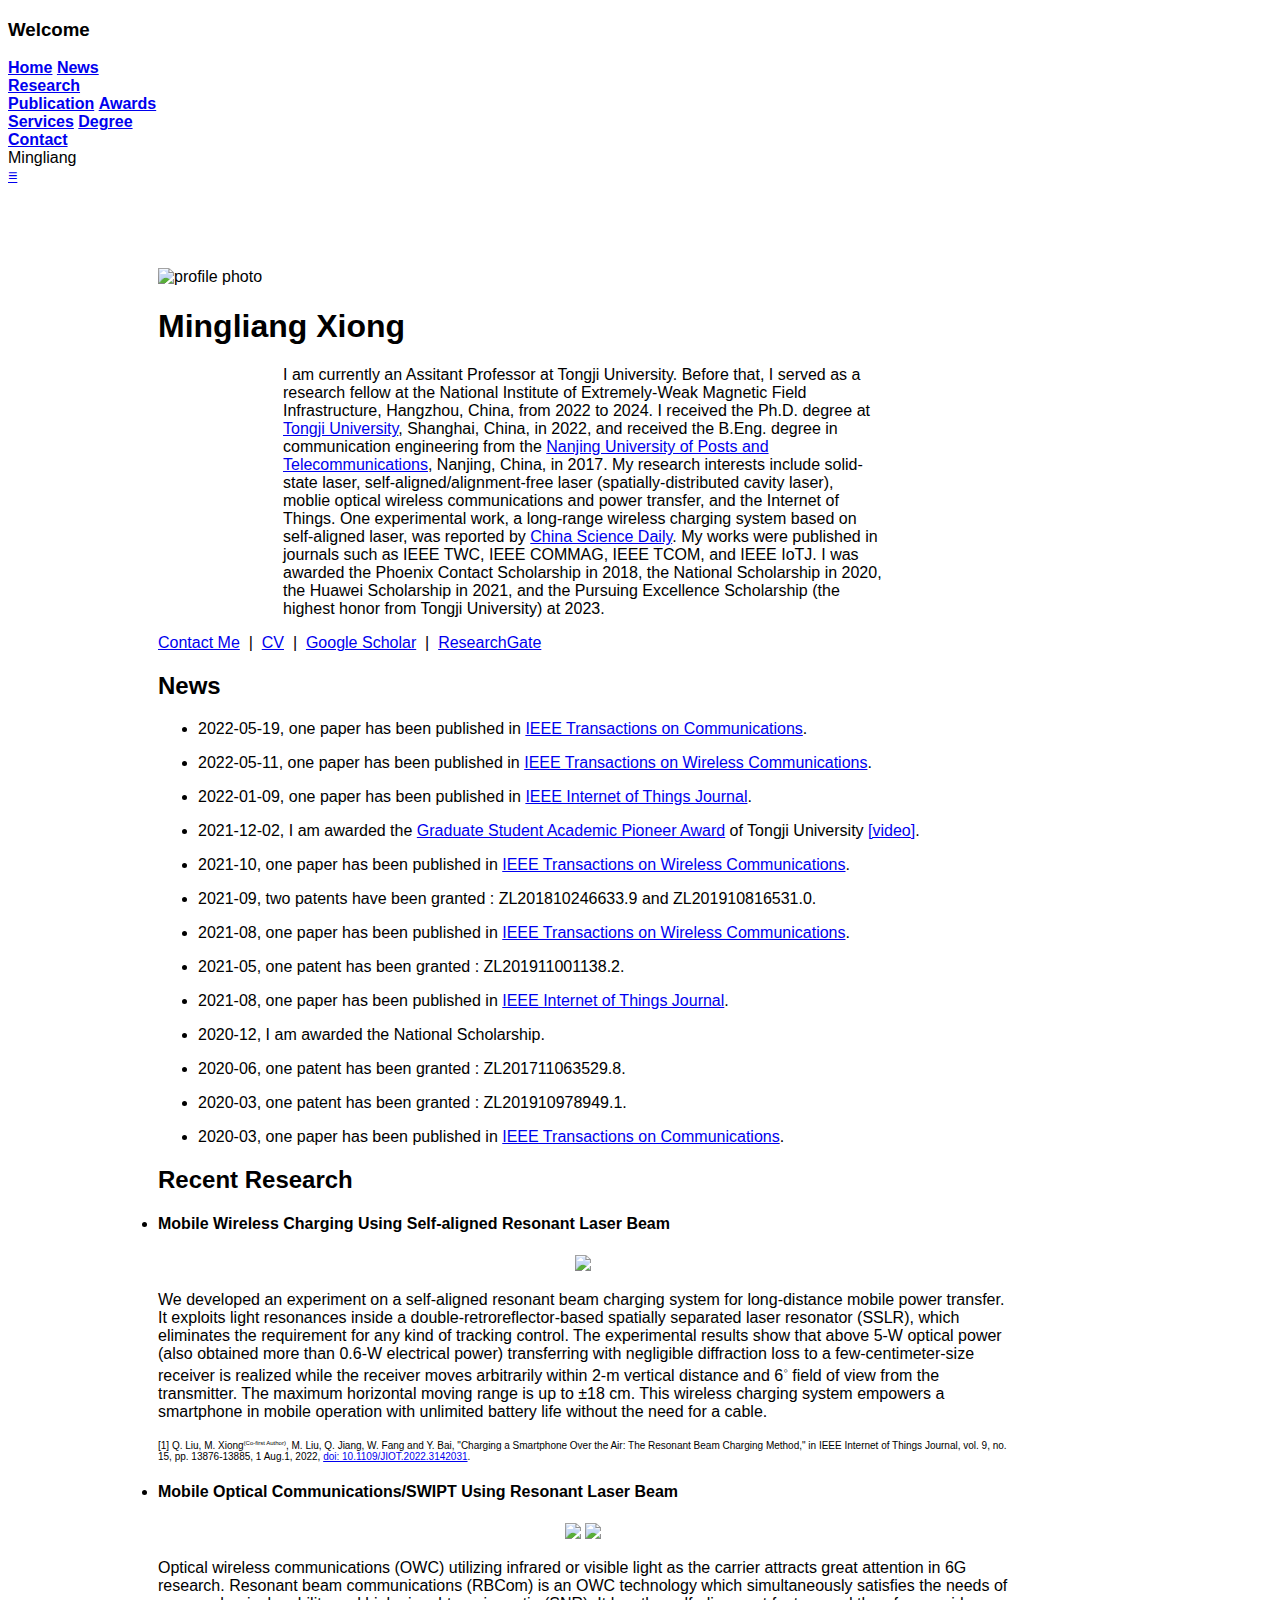
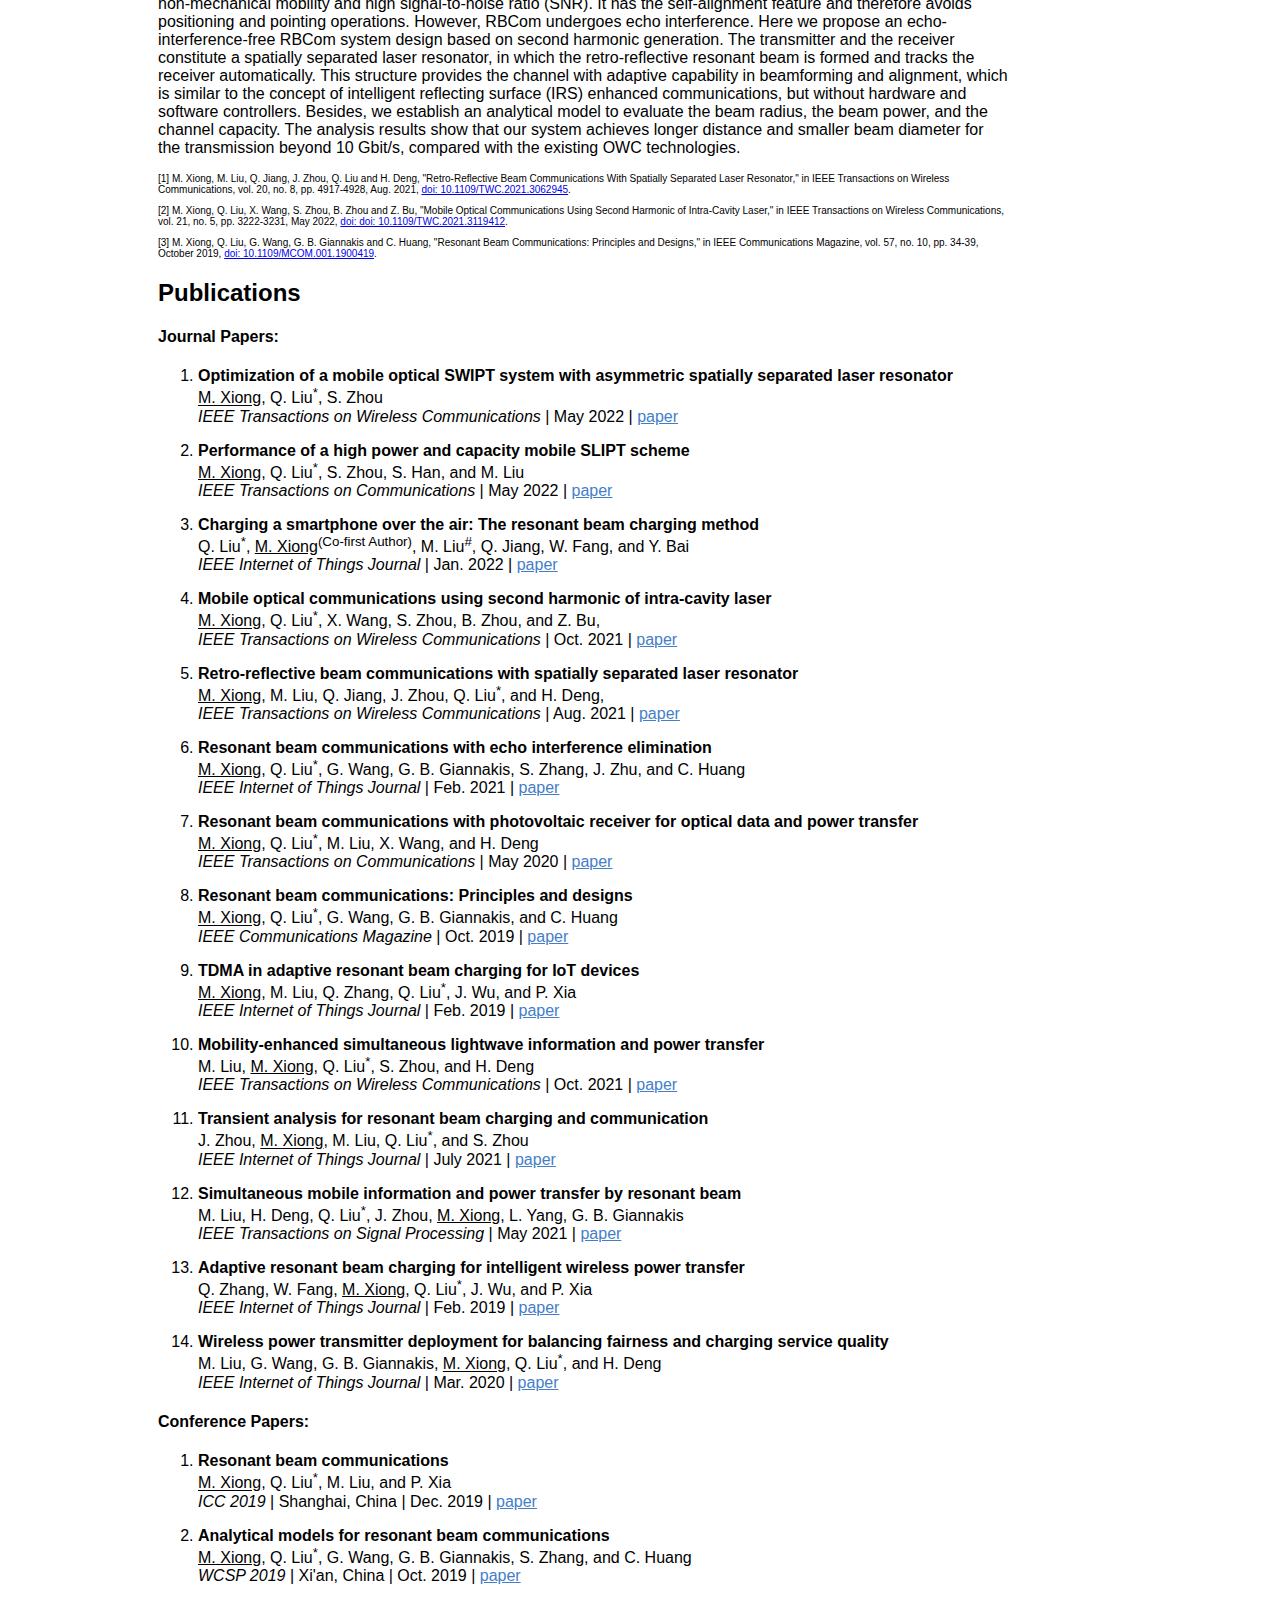
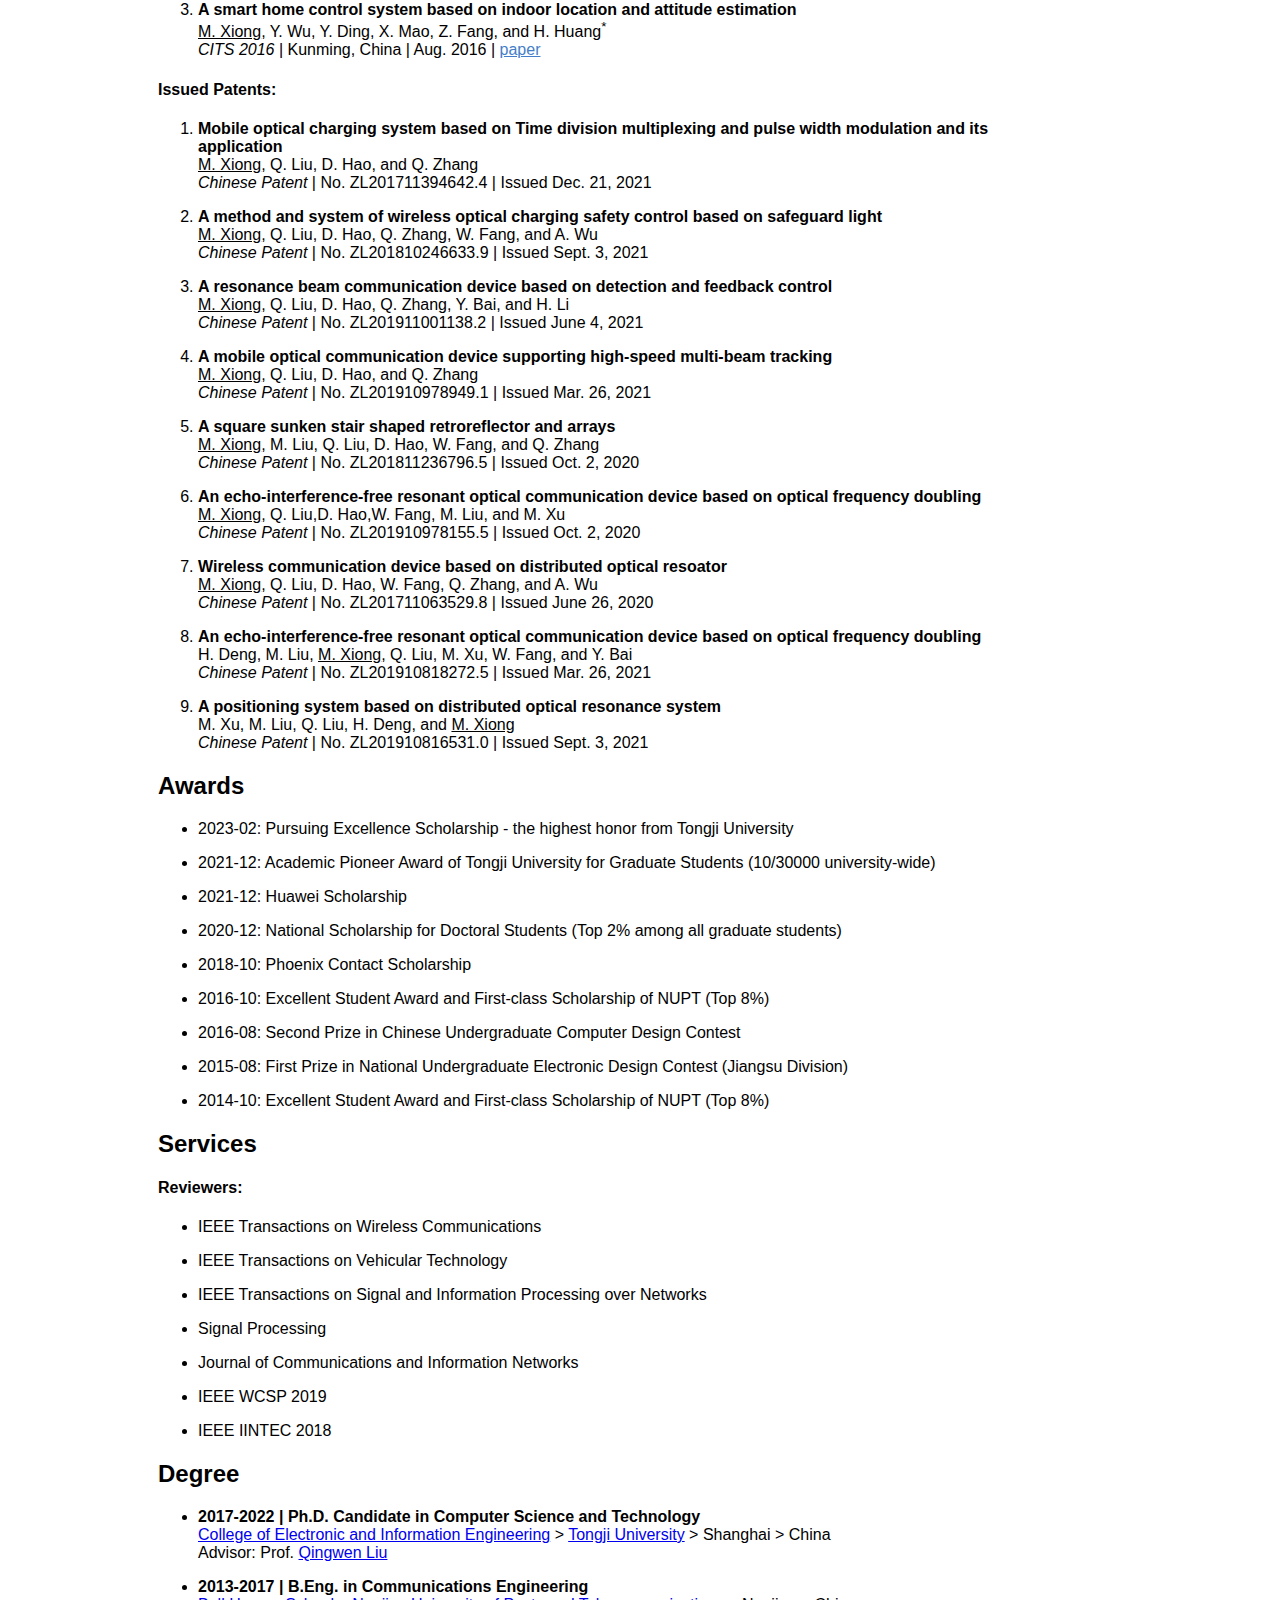
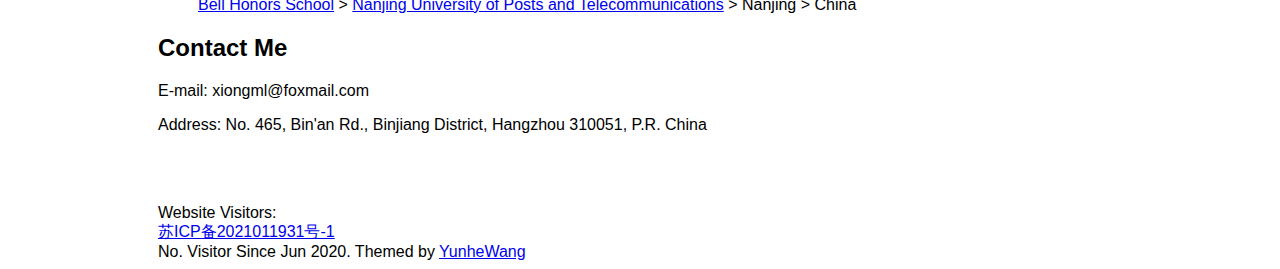
==== index.html @ 5170b126 "s" ====
<!DOCTYPE html>
<html xmlns="http://www.w3.org/1999/xhtml" xml:lang="en">

<head>

  <title>Mingliang Xiong's Homepage</title>

  <meta charset="UTF-8">
  <meta name="viewport" content="width=device-width, initial-scale=1">
  <meta http-equiv="Content-Type" content="text/html; charset=UTF-8">
  <meta name="description" content="Mingliang Xiong is currently a Ph.D. Student at Tongji University">
  <meta name="keywords" content="Mingliang Xiong, 熊明亮, mingliangxiong, Mingliang, Xiong, 共振光充电, 共振光通信, 隔空传能, 自对准激光, Self-aligned Laser, Resonant Beam, Resonant Beam Charging, Resonant Beam Communications, Mobile Optical Communications, SWIPT, Distributed Laser Charging, Spatially Separated Laser Resonator, Mobile Optical SWIPT">
  <meta name="author" content="Mingliang Xiong" />

  <link rel="stylesheet" href="w3.css">

  <style>
  .w3-sidebar a {font-family: "Roboto", sans-serif}
  body,h1,h2,h3,h4,h5,h6,.w3-wide {font-family: "Montserrat", sans-serif;}
  </style>

  <link rel="icon" type="image/png" href="images/icons.png">
  <!--
  <script src="jquery.min.js"></script>
  <script>
  $(document).ready(function(){
    // Add smooth scrolling to all links
    $("a").on('click', function(event) {

      // Make sure this.hash has a value before overriding default behavior
      if (this.hash !== "") {
        // Prevent default anchor click behavior
        event.preventDefault();

        // Store hash
        var hash = this.hash;

        // Using jQuery's animate() method to add smooth page scroll
        // The optional number (800) specifies the number of milliseconds it takes to scroll to the specified area
        $('html, body').animate({
          scrollTop: $(hash).offset().top
        }, 800, function(){

          // Add hash (#) to URL when done scrolling (default click behavior)
          window.location.hash = hash;
        });
      } // End if
    });
  });
  </script>
  //-->

</head>


<body class="w3-content" style="max-width:1000px">

<!-- Sidebar/menu -->
<nav class="w3-sidebar w3-bar-block w3-dark-grey-blue w3-collapse w3-top w3-right" style="z-index:3;width:150px" id="mySidebar">
  <div class="w3-container w3-display-container w3-padding-16">
    <h3><strong>Welcome</strong></h3>
  </div>
  <div class="w3-padding-64 w3-text-light-grey w3-large" style="font-weight:bold">
    <a href="#home" class="w3-bar-item w3-button">Home</a>
    <a href="#news" class="w3-bar-item w3-button">News</a>
    <a href="#research" class="w3-bar-item w3-button">Research</a>
    <a href="#publications" class="w3-bar-item w3-button">Publication</a>
    <a href="#awards" class="w3-bar-item w3-button">Awards</a>
    <a href="#service" class="w3-bar-item w3-button">Services</a>
    <a href="#degree" class="w3-bar-item w3-button">Degree</a>
    <a href="#contact" class="w3-bar-item w3-button">Contact</a>
  </div>
</nav>

<!-- Top menu on small screens -->
<header class="w3-bar w3-top w3-hide-large w3-black w3-xlarge">
  <div class="w3-bar-item w3-padding-24">Mingliang</div>
  <a href="javascript:void(0)" class="w3-bar-item w3-button w3-padding-24 w3-right"  style="font-stretch: extra-expanded;" onclick="w3_open()"><b>≡</b></a>
  </div>
</header>

<!-- Overlay effect when opening sidebar on small screens -->
<div class="w3-overlay w3-hide-large" onclick="w3_close()" style="cursor:pointer" title="close side menu" id="myOverlay"></div>

<!-- !PAGE CONTENT! -->
<div class="w3-main" style="margin-left:150px">

  <!-- Push down content on small screens -->
  <div class="w3-hide-large" style="margin-top:83px"></div>

<!-- The Home Section -->
    <div class="w3-container w3-center w3-padding-32" id="home">
      <img style="width: 80%;max-width: 180px" alt="profile photo" src="images/my_photo.jpg">
      <h1>Mingliang Xiong</h1>
      <p class="w3-justify" style="width:100%;border:0px;border-spacing:0px;border-collapse:separate;margin-right:auto;margin-left:auto;max-width:600px"> I am currently an Assitant Professor at Tongji University. Before that, I served as a research fellow at the National Institute of Extremely-Weak Magnetic Field Infrastructure, Hangzhou, China, from 2022 to 2024. I received the Ph.D. degree at <a href="https://www.tongji.edu.cn/" target="_blank">Tongji University</a>, Shanghai, China, in 2022, and received the B.Eng. degree in communication engineering from the <a href="http://www.njupt.edu.cn/" target="_blank">Nanjing University of Posts and Telecommunications</a>, Nanjing, China, in 2017. My research interests include solid-state laser, self-aligned/alignment-free laser (spatially-distributed cavity laser), moblie optical wireless communications and power transfer, and the Internet of Things. One experimental work, a long-range wireless charging system based on self-aligned laser, was reported by <a href="https://news.sciencenet.cn/sbhtmlnews/2022/1/367899.shtm" target="_blank">China Science Daily</a>. My works were published in journals such as IEEE TWC, IEEE COMMAG, IEEE TCOM, and IEEE IoTJ. I was awarded the Phoenix Contact Scholarship in 2018, the National Scholarship in 2020, the Huawei Scholarship in 2021, and the Pursuing Excellence Scholarship (the highest honor from Tongji University) at 2023.</p>
      <p class="w3-center">
          <a href="#contact">Contact Me</a> &nbsp|&nbsp
		  <a href="CV_Mingliang_Xiong.pdf" target="_blank">CV</a> &nbsp|&nbsp
          <a href="https://scholar.google.co.jp/citations?user=X-sS75cAAAAJ&hl=zh-CN" target="_blank">Google Scholar</a>  &nbsp|&nbsp
		  <a href="https://www.researchgate.net/profile/Mingliang-Xiong" target="_blank"> ResearchGate </a>
          <!-- <a href="https://www.zhihu.com/people/YunheWang"> Zhi Hu </a> &nbsp/&nbsp -->
          <!-- <a href="https://dblp.org/pid/63/8217-1.html"> DBLP </a> -->
        </p>
        </tbody></table>
  </div>

<!-- The News Section -->
  <div class="w3-container w3-light-grey w3-padding-32" id="news">
   <h2>News</h2>
		<ul>
		<p></p><li> 2022-05-19, one paper has been published in <a target="_blank" href="http://www.doi.org/10.1109/TCOMM.2022.3175848">IEEE Transactions on Communications</a>.</li><p></p>
		<p></p><li> 2022-05-11, one paper has been published in <a target="_blank" href="https://ieeexplore.ieee.org/document/9772373">IEEE Transactions on Wireless Communications</a>.</li><p></p>
		<p></p><li> 2022-01-09, one paper has been published in <a target="_blank" href="https://ieeexplore.ieee.org/document/9677003">IEEE Internet of Things Journal</a>.</li><p></p>
		<p></p><li> 2021-12-02, I am awarded the <a target="_blank" href="https://news.tongji.edu.cn/info/1003/79469.htm">Graduate Student Academic Pioneer Award</a> of Tongji University <a target="_blank" href="https://www.bilibili.com/video/BV1jL41177F3/?spm_id_from=333.788.recommend_more_video.7">[video]</a>.</li><p></p>
		<p></p><li> 2021-10, one paper has been published in <a target="_blank" href="https://ieeexplore.ieee.org/document/9580570">IEEE Transactions on Wireless Communications</a>.</li><p></p>
		<p></p><li> 2021-09, two patents have been granted : ZL201810246633.9 and ZL201910816531.0.</li><p></p>
		<p></p><li> 2021-08, one paper has been published in <a target="_blank" href="https://ieeexplore.ieee.org/abstract/document/9374095">IEEE Transactions on Wireless Communications</a>.</li><p></p>
		<p></p><li> 2021-05, one patent has been granted : ZL201911001138.2.</li><p></p>
		<p></p><li> 2021-08, one paper has been published in <a target="_blank" href="https://ieeexplore.ieee.org/document/9184070">IEEE Internet of Things Journal</a>.</li><p></p>
		<p></p><li> 2020-12, I am awarded the National Scholarship.</li><p></p>
		<p></p><li> 2020-06, one patent has been granted : ZL201711063529.8.</li><p></p>
		<p></p><li> 2020-03, one patent has been granted : ZL201910978949.1.</li><p></p>
		<p></p><li> 2020-03, one paper has been published in <a target="_blank" href="https://ieeexplore.ieee.org/document/8999738">IEEE Transactions on Communications</a>.</li><p></p>
		
		<ul>
  </div>
<!-- The Research Section -->
  <div class="w3-container w3-padding-32" id="research">
    <h2>Recent Research</h2>
    <!-- <p class="w3-justify"> -->
    <!-- </p> -->

        <h4><li>Mobile Wireless Charging Using Self-aligned Resonant Laser Beam</li></h4>
		
        <p align="middle"> <img style="width:90%" src="images/research/RBC-demo-date.png"> </p>
		
<p class="w3-justify">We developed an experiment on a self-aligned resonant beam charging system for long-distance mobile power transfer. It exploits light resonances inside a double-retroreflector-based
spatially separated laser resonator (SSLR), which eliminates the requirement for any kind of tracking control.
The experimental results show that above 5-W optical power (also obtained more than 0.6-W electrical power) transferring with negligible diffraction loss to a few-centimeter-size receiver is realized while the receiver moves arbitrarily within 2-m vertical distance and 6<sup>◦</sup> field of view from the transmitter. The maximum horizontal moving range is up to ±18 cm. This wireless charging system empowers a smartphone in mobile operation with unlimited battery life without the need for a cable.
        </p> 
        <p style="font-size: 10px;">
[1] Q. Liu, M. Xiong<sup><a style="font-size:6px">(Co-first Author)</a></sup>, M. Liu, Q. Jiang, W. Fang and Y. Bai, "Charging a Smartphone Over the Air: The Resonant Beam Charging Method," in IEEE Internet of Things Journal, vol. 9, no. 15, pp. 13876-13885, 1 Aug.1, 2022, <a target="_blank" href="https://ieeexplore.ieee.org/document/9677003">doi: 10.1109/JIOT.2022.3142031</a>.
        </p>

        <h4><li>Mobile Optical Communications/SWIPT Using Resonant Laser Beam</li></h4>
             <p align="middle"><img style="width:48%" src="images/research/RBCom-compare.png"> <img style="width:50%;" src="images/research/RBCom-extcav-shg.png"> </p>
        <p class="w3-justify">
			Optical wireless communications (OWC) utilizing
infrared or visible light as the carrier attracts great attention
in 6G research. Resonant beam communications (RBCom) is
an OWC technology which simultaneously satisfies the needs of
non-mechanical mobility and high signal-to-noise ratio (SNR).
It has the self-alignment feature and therefore avoids positioning
and pointing operations. However, RBCom undergoes
echo interference. Here we propose an echo-interference-free
RBCom system design based on second harmonic generation.
The transmitter and the receiver constitute a spatially separated
laser resonator, in which the retro-reflective resonant beam is
formed and tracks the receiver automatically. This structure
provides the channel with adaptive capability in beamforming
and alignment, which is similar to the concept of intelligent
reflecting surface (IRS) enhanced communications, but without
hardware and software controllers. Besides, we establish an
analytical model to evaluate the beam radius, the beam power,
and the channel capacity. The analysis results show that our system
achieves longer distance and smaller beam diameter for the
transmission beyond 10 Gbit/s, compared with the existing OWC
technologies.
        
        </p> 

                <p style="font-size: 10px;">
[1] M. Xiong, M. Liu, Q. Jiang, J. Zhou, Q. Liu and H. Deng, "Retro-Reflective Beam Communications With Spatially Separated Laser Resonator," in IEEE Transactions on Wireless Communications, vol. 20, no. 8, pp. 4917-4928, Aug. 2021, <a target="_blank" href="https://ieeexplore.ieee.org/abstract/document/9374095">doi: 10.1109/TWC.2021.3062945</a>.
        </p>
                <p style="font-size: 10px;">
[2] M. Xiong, Q. Liu, X. Wang, S. Zhou, B. Zhou and Z. Bu, "Mobile Optical Communications Using Second Harmonic of Intra-Cavity Laser," in IEEE Transactions on Wireless Communications, vol. 21, no. 5, pp. 3222-3231, May 2022, <a target="_blank" href="https://ieeexplore.ieee.org/document/9580570">doi: doi: 10.1109/TWC.2021.3119412</a>.
        </p>
                <p style="font-size: 10px;">
[3] M. Xiong, Q. Liu, G. Wang, G. B. Giannakis and C. Huang, "Resonant Beam Communications: Principles and Designs," in IEEE Communications Magazine, vol. 57, no. 10, pp. 34-39, October 2019, <a target="_blank" href="https://ieeexplore.ieee.org/document/8875710">doi: 10.1109/MCOM.001.1900419</a>.
        </p>
  </div>
  
 
<!-- The Publications Section -->
  <div class="w3-container w3-padding-32" "="" id="publications">
    <h2>Publications</h2>

<!--<h4> Preprint Papers:</h4>
	<ol>

	</li></ol> 
-->
<h4> Journal Papers:</h4>

	<ol>

	
		<p><li>
		<strong>Optimization of a mobile optical SWIPT system with asymmetric spatially separated laser resonator</strong>
		<br>
		<u>M. Xiong</u>, Q. Liu<sup>*</sup>, S. Zhou
		<br>
		<em>IEEE Transactions on Wireless Communications</em> | May 2022 | <a style="color: #447ec9" target="_blank" href="https://ieeexplore.ieee.org/document/9772373">paper</a>
		</li></p>

		<p><li>
		<strong>Performance of a high power and capacity mobile SLIPT scheme</strong>
		<br>
		<u>M. Xiong</u>, Q. Liu<sup>*</sup>, S. Zhou, S. Han, and M. Liu
		<br>
		<em>IEEE Transactions on Communications</em> | May 2022 | <a style="color: #447ec9" target="_blank" href="http://www.doi.org/10.1109/TCOMM.2022.3175848">paper</a>
		</li></p>

		<p><li>
		<strong>Charging a smartphone over the air: The resonant beam charging method</strong>
		<br>
		Q. Liu<sup>*</sup>, <u>M. Xiong</u><sup>(Co-first Author)</sup>, M. Liu<sup>#</sup>, Q. Jiang, W. Fang, and Y. Bai
		<br>
		<em>IEEE Internet of Things Journal</em> | Jan. 2022 | <a style="color: #447ec9" target="_blank" href="https://ieeexplore.ieee.org/document/9677003">paper</a>
		</li></p>
		
		<p><li>
		<strong>Mobile optical communications using second harmonic of intra-cavity laser</strong>
		<br>
		<u>M. Xiong</u>, Q. Liu<sup>*</sup>, X. Wang, S. Zhou, B. Zhou, and Z. Bu,
		<br>
		<em>IEEE Transactions on Wireless Communications</em> | Oct. 2021 | <a style="color: #447ec9" target="_blank" href="https://ieeexplore.ieee.org/document/9580570">paper</a>
		</li></p>
			
		<p><li>
		<strong>Retro-reflective beam communications with spatially separated laser resonator</strong>
		<br>
		<u>M. Xiong</u>, M. Liu, Q. Jiang, J. Zhou, Q. Liu<sup>*</sup>, and H. Deng,
		<br>
		<em>IEEE Transactions on Wireless Communications</em> | Aug. 2021 | <a style="color: #447ec9" target="_blank" href="https://ieeexplore.ieee.org/abstract/document/9374095">paper</a>
		</li></p>

		<p>
		</li><li><strong>Resonant beam communications with echo interference elimination</strong>
		<br>
		<u>M. Xiong</u>, Q. Liu<sup>*</sup>, G. Wang, G. B. Giannakis, S. Zhang, J. Zhu, and C. Huang
		<br>
		<em>IEEE Internet of Things Journal</em> | Feb. 2021 | <a style="color: #447ec9" target="_blank" href="https://ieeexplore.ieee.org/document/9184070">paper</a>
		</li></p>

		<p><li>
		<strong>Resonant beam communications with photovoltaic receiver for optical data and power transfer</strong>
		<br>
		<u>M. Xiong</u>, Q. Liu<sup>*</sup>, M. Liu, X. Wang, and H. Deng
		<br>
		<em>IEEE Transactions on Communications</em> | May 2020 | <a style="color: #447ec9" target="_blank" href="https://ieeexplore.ieee.org/document/8999738">paper</a>
		</li></p>

		<p><li>
		<strong>Resonant beam communications: Principles and designs</strong>
		<br>
		<u>M. Xiong</u>, Q. Liu<sup>*</sup>, G. Wang, G. B. Giannakis, and C. Huang
		<br>
		<em>IEEE Communications Magazine</em> | Oct. 2019 | <a style="color: #447ec9" target="_blank" href="https://ieeexplore.ieee.org/document/8875710">paper</a>
		</li></p>

		<p><li>
		<strong>TDMA in adaptive resonant beam charging for IoT devices</strong>
		<br>
		<u>M. Xiong</u>, M. Liu, Q. Zhang, Q. Liu<sup>*</sup>, J. Wu, and P. Xia
		<br>
		<em>IEEE Internet of Things Journal</em> | Feb. 2019 | <a style="color: #447ec9" target="_blank" href="https://ieeexplore.ieee.org/document/8425720">paper</a>
		</li></p>

		<p><li>
		<strong>Mobility-enhanced simultaneous lightwave information and power transfer</strong>
		<br>
		M. Liu, <u>M. Xiong</u>, Q. Liu<sup>*</sup>, S. Zhou, and H. Deng
		<br>
		<em>IEEE Transactions on Wireless Communications</em> | Oct. 2021 | <a style="color: #447ec9" target="_blank" href="https://ieeexplore.ieee.org/document/9435099">paper</a>
		</li></p>

		<p><li>
		<strong>Transient analysis for resonant beam charging and communication</strong>
		<br>
		J. Zhou, <u>M. Xiong</u>, M. Liu, Q. Liu<sup>*</sup>, and S. Zhou
		<br>
		<em>IEEE Internet of Things Journal</em> | July 2021 | <a style="color: #447ec9" target="_blank" href="https://ieeexplore.ieee.org/document/9475457">paper</a>
		</li></p>

		<p><li>
		<strong>Simultaneous mobile information and power transfer by resonant beam</strong>
		<br>
		M. Liu, H. Deng, Q. Liu<sup>*</sup>, J. Zhou, <u>M. Xiong</u>, L. Yang, G. B. Giannakis
		<br>
		<em>IEEE Transactions on Signal Processing</em> | May 2021 | <a style="color: #447ec9" target="_blank" href="https://ieeexplore.ieee.org/document/9425612">paper</a>
		</li></p>
		
		<p><li>
		<strong>Adaptive resonant beam charging for intelligent wireless power transfer</strong>
		<br>
		Q. Zhang, W. Fang, <u>M. Xiong</u>, Q. Liu<sup>*</sup>, J. Wu, and P. Xia
		<br>
		<em>IEEE Internet of Things Journal</em> | Feb. 2019 | <a style="color: #447ec9" target="_blank" href="https://ieeexplore.ieee.org/document/8449938">paper</a>
		</li></p>

		<p><li>
		<strong>Wireless power transmitter deployment for balancing fairness and charging service quality</strong>
		<br>
		M. Liu, G. Wang, G. B. Giannakis, <u>M. Xiong</u>, Q. Liu<sup>*</sup>, and H. Deng
		<br>
		<em>IEEE Internet of Things Journal</em> | Mar. 2020 | <a style="color: #447ec9" target="_blank" href="https://ieeexplore.ieee.org/document/8930494">paper</a>
		</li></p>


	</li></ol>


    <h4> Conference Papers:</h4>

    <ol>
      
		<p><li>
		<strong>Resonant beam communications</strong>
		<br>
		<u>M. Xiong</u><sup></sup>, Q. Liu<sup>*</sup>, M. Liu, and P. Xia
		<br>
		<em>ICC 2019</em> | Shanghai, China | Dec. 2019 | <a style="color: #447ec9" target="_blank" href="https://ieeexplore.ieee.org/document/8761570">paper</a>
		</li></p>

		<p><li>
		<strong>Analytical models for resonant beam communications</strong>
		<br>
		<u>M. Xiong</u>, Q. Liu<sup>*</sup>, G. Wang, G. B. Giannakis, S. Zhang, and C. Huang
		<br>
		<em>WCSP 2019</em> | Xi'an, China | Oct. 2019 | <a style="color: #447ec9" target="_blank" href="https://ieeexplore.ieee.org/document/8927996">paper</a>
		</li></p>

		<p><li>
		<strong>A smart home control system based on indoor location and attitude estimation</strong>
		<br>
		<u>M. Xiong</u>, Y. Wu, Y. Ding, X. Mao, Z. Fang, and H. Huang<sup>*</sup>
		<br>
		<em>CITS 2016</em> | Kunming, China | Aug. 2016 | <a style="color: #447ec9" target="_blank" href="https://ieeexplore.ieee.org/document/7546460">paper</a>
		</li></p>    
	</li></ol>

    <h4> Issued Patents:</h4>
	<ol>
	
		<p><li>
		<strong>Mobile optical charging system based on Time division multiplexing and pulse width modulation and its application</strong>
		<br>
		<u>M. Xiong</u>, Q. Liu, D. Hao, and Q. Zhang
		<br>
		<em>Chinese Patent</em> | No. ZL201711394642.4 | Issued Dec. 21, 2021
		</li></p>    
	
		<p><li>
		<strong>A method and system of wireless optical charging safety control based on safeguard light </strong>
		<br>
		<u>M. Xiong</u>, Q. Liu, D. Hao, Q. Zhang, W. Fang, and A. Wu
		<br>
		<em>Chinese Patent</em> | No. ZL201810246633.9 | Issued Sept. 3, 2021 
		</li></p>    
	

		<p><li>
		<strong>A resonance beam communication device based on detection and feedback control</strong>
		<br>
		<u>M. Xiong</u>, Q. Liu, D. Hao, Q. Zhang, Y. Bai, and H. Li
		<br>
		<em>Chinese Patent</em> | No. ZL201911001138.2 | Issued June 4, 2021 
		</li></p>    
		
		<p><li>
		<strong>A mobile optical communication device supporting high-speed multi-beam tracking</strong>
		<br>
		<u>M. Xiong</u>, Q. Liu, D. Hao, and Q. Zhang
		<br>
		<em>Chinese Patent</em> | No. ZL201910978949.1 | Issued Mar. 26, 2021
		</li></p>  
	
		<p><li>
		<strong>A square sunken stair shaped retroreflector and arrays</strong>
		<br>
		<u>M. Xiong</u>, M. Liu, Q. Liu, D. Hao, W. Fang, and Q. Zhang
		<br>
		<em>Chinese Patent</em> | No. ZL201811236796.5 | Issued Oct. 2, 2020
		</li></p>  
	
		<p><li>
		<strong>An echo-interference-free resonant optical communication device based on optical frequency doubling</strong>
		<br>
		<u>M. Xiong</u>, Q. Liu,D. Hao,W. Fang, M. Liu, and M. Xu
		<br>
		<em>Chinese Patent</em> | No. ZL201910978155.5 | Issued Oct. 2, 2020
		</li></p>  
	
		<p><li>
		<strong>Wireless communication device based on distributed optical resoator</strong>
		<br>
		<u>M. Xiong</u>, Q. Liu, D. Hao, W. Fang, Q. Zhang, and A. Wu
		<br>
		<em>Chinese Patent</em> | No. ZL201711063529.8 | Issued June 26, 2020
		</li></p>   
		
	
		<p><li>
		<strong>An echo-interference-free resonant optical communication device based on optical frequency doubling</strong>
		<br>
		H. Deng, M. Liu, <u>M. Xiong</u>, Q. Liu, M. Xu, W. Fang, and Y. Bai
		<br>
		<em>Chinese Patent</em> | No. ZL201910818272.5 | Issued Mar. 26, 2021
		</li></p>  

		<p><li>
		<strong>A positioning system based on distributed optical resonance system </strong>
		<br>
		M. Xu, M. Liu, Q. Liu, H. Deng, and <u>M. Xiong</u>
		<br>
		<em>Chinese Patent</em> | No. ZL201910816531.0 | Issued Sept. 3, 2021 
		</li></p>    
	</li></ol>
  </div>


  <!-- The Awards Section -->
  <div class="w3-container w3-light-grey  w3-padding-32" id="awards">
    <h2>Awards</h2>
	<ul>
	<p><li>  2023-02: Pursuing Excellence Scholarship - the highest honor from Tongji University</li></p>
	<p><li>  2021-12: Academic Pioneer Award of Tongji University for Graduate Students (10/30000 university-wide)</li></p>
	<p><li>  2021-12: Huawei Scholarship</li></p>
	<p><li>  2020-12: National Scholarship for Doctoral Students (Top 2% among all graduate students)</li></p>
	<p><li>  2018-10: Phoenix Contact Scholarship</li></p>
	<p><li>  2016-10: Excellent Student Award and First-class Scholarship of NUPT (Top 8%)</li></p>
	<p><li>  2016-08: Second Prize in Chinese Undergraduate Computer Design Contest</li></p>
	<p><li>  2015-08: First Prize in National Undergraduate Electronic Design Contest (Jiangsu Division)</li></p>
	<p><li>  2014-10: Excellent Student Award and First-class Scholarship of NUPT (Top 8%)</li></p>
	</ul>
	</div>  
  
  <!-- The Services Section -->
  <div class="w3-container w3-padding-32" id="service">
    <h2>Services</h2>
		<h4> Reviewers:</h4>
		<ul>
		<p><li> IEEE Transactions on Wireless Communications</li></p>

		<p><li> IEEE Transactions on Vehicular Technology</li></p>
		
		<p><li> IEEE Transactions on Signal and Information Processing over Networks</li></p>
		
		<p><li> Signal Processing</li></p>

		<p><li> Journal of Communications and Information Networks</li></p>

		<p><li> IEEE WCSP 2019</li></p>

		<p><li>IEEE IINTEC 2018</li></p>
		
		</ul>
  </div>
  
  <!-- Degree Section -->
  <div class="w3-container w3-padding-32" id="degree">
    <h2>Degree</h2>
	<ul>
		<p></p><li> <strong>2017-2022 | Ph.D. Candidate in Computer Science and Technology</strong><br>
		 <a href="https://see.tongji.edu.cn/" target="_blank">College of Electronic and Information Engineering</a> &gt; <a href="https://www.tongji.edu.cn/" target="_blank">Tongji University</a> &gt; Shanghai &gt; China <br> Advisor: Prof. <a href="https://scholar.google.com/citations?user=lT6tEwEAAAAJ/" target="_blank">Qingwen Liu</a>
		<p></p>
		
		<p></p></li><li> <strong>2013-2017 | B.Eng. in Communications Engineering</strong><br>
		 <a href="http://bhs.njupt.edu.cn/main.htm" target="_blank">Bell Honors School</a> &gt; <a href="http://www.njupt.edu.cn/" target="_blank">Nanjing University of Posts and Telecommunications</a> &gt; Nanjing &gt; China
		<p></p>

	</li></ul>
  </div>
  

	<!-- The Contact Information Section-->
	<div class="w3-container w3-padding-32" id="contact">
		<h2>Contact Me</h2>
		<!--<p>Phone: (+86) 185 5016 7046</p>-->
		<p>E-mail: xiongml@foxmail.com</p>
		<p>Address: No. 465, Bin'an Rd., Binjiang District, Hangzhou 310051, P.R. China</p>
		
<br>
<br>
<br>  



<!--  Statcounter Code -->
Website Visitors:
<script type="text/javascript" src="//rf.revolvermaps.com/0/0/6.js?i=5kr9xya4ola&amp;m=7&amp;c=ff0000&amp;cr1=ffffff&amp;f=arial&amp;l=0&amp;bv=60&amp;lx=100&amp;ly=120" async="async"></script>
<!--<script type="text/javascript" src="//rf.revolvermaps.com/0/0/6.js?i=5kr9xya4ola&amp;m=7&amp;c=ff0000&amp;cr1=ffffff&amp;f=arial&amp;l=1" async="async"></script>
-->
		
	  </div>  
	<!-- Bottom bar  -->

  <div class="w3-light-grey w3-center w3-padding-24">
    <a href="https://beian.miit.gov.cn/">苏ICP备2021011931号-1</a> <br>
	No.
  <script type="text/javascript">
  var sc_project=12649002; 
  var sc_invisible=0; 
  var sc_security="3a88ec4e"; 
  var sc_https=1; 
  var scJsHost = "https://";
  document.write("<sc"+"ript type='text/javascript' src='" + scJsHost+
  "statcounter.com/counter/counter.js'></"+"script>");
  </script> Visitor Since Jun 2020. Themed by <a href="https://www.wangyunhe.site/" target="_blank" class="w3-hover-opacity">YunheWang</a>
  <noscript>
    <div class="statcounter"><a title="Web Analytics Made Easy -
  StatCounter" href="https://statcounter.com/" target="_blank"><img
  class="statcounter" src="https://c.statcounter.com/12347113/0/21aca5d1/0/"
  alt="Web Analytics Made Easy - StatCounter"></a></div>
  </noscript>
  <!-- End of Statcounter Code -->

<!--

  No.
  
<script type="text/javascript">
var sc_project=12649002; 
var sc_invisible=0; 
var sc_security="3a88ec4e"; 
var scJsHost = "https://";
document.write("<sc"+"ript type='text/javascript' src='" + scJsHost+
"statcounter.com/counter/counter.js'></"+"script>");
</script> Visitor Since Jun 2020. Powered by <a href="https://www.w3schools.com/w3css/default.asp" title="W3.CSS" target="_blank" class="w3-hover-opacity">w3.css</a>
<noscript><div class="statcounter"><a title="Web Analytics Made Easy -
Statcounter" href="https://statcounter.com/" target="_blank"><img
class="statcounter" src="https://c.statcounter.com/12649002/0/3a88ec4e/0/"
alt="Web Analytics Made Easy - Statcounter"></a></div></noscript>
 -->
  </div>

  <!-- End page content -->
</div>

<script>
// Accordion 
function myAccFunc() {
  var x = document.getElementById("demoAcc");
  if (x.className.indexOf("w3-show") == -1) {
    x.className += " w3-show";
  } else {
    x.className = x.className.replace(" w3-show", "");
  }
}

// Click on the "Jeans" link on page load to open the accordion for demo purposes
document.getElementById("myBtn").click();


// Open and close sidebar
function w3_open() {
  document.getElementById("mySidebar").style.display = "block";
  document.getElementById("myOverlay").style.display = "block";
}
 
function w3_close() {
  document.getElementById("mySidebar").style.display = "none";
  document.getElementById("myOverlay").style.display = "none";
}
</script>

</body>
</html>
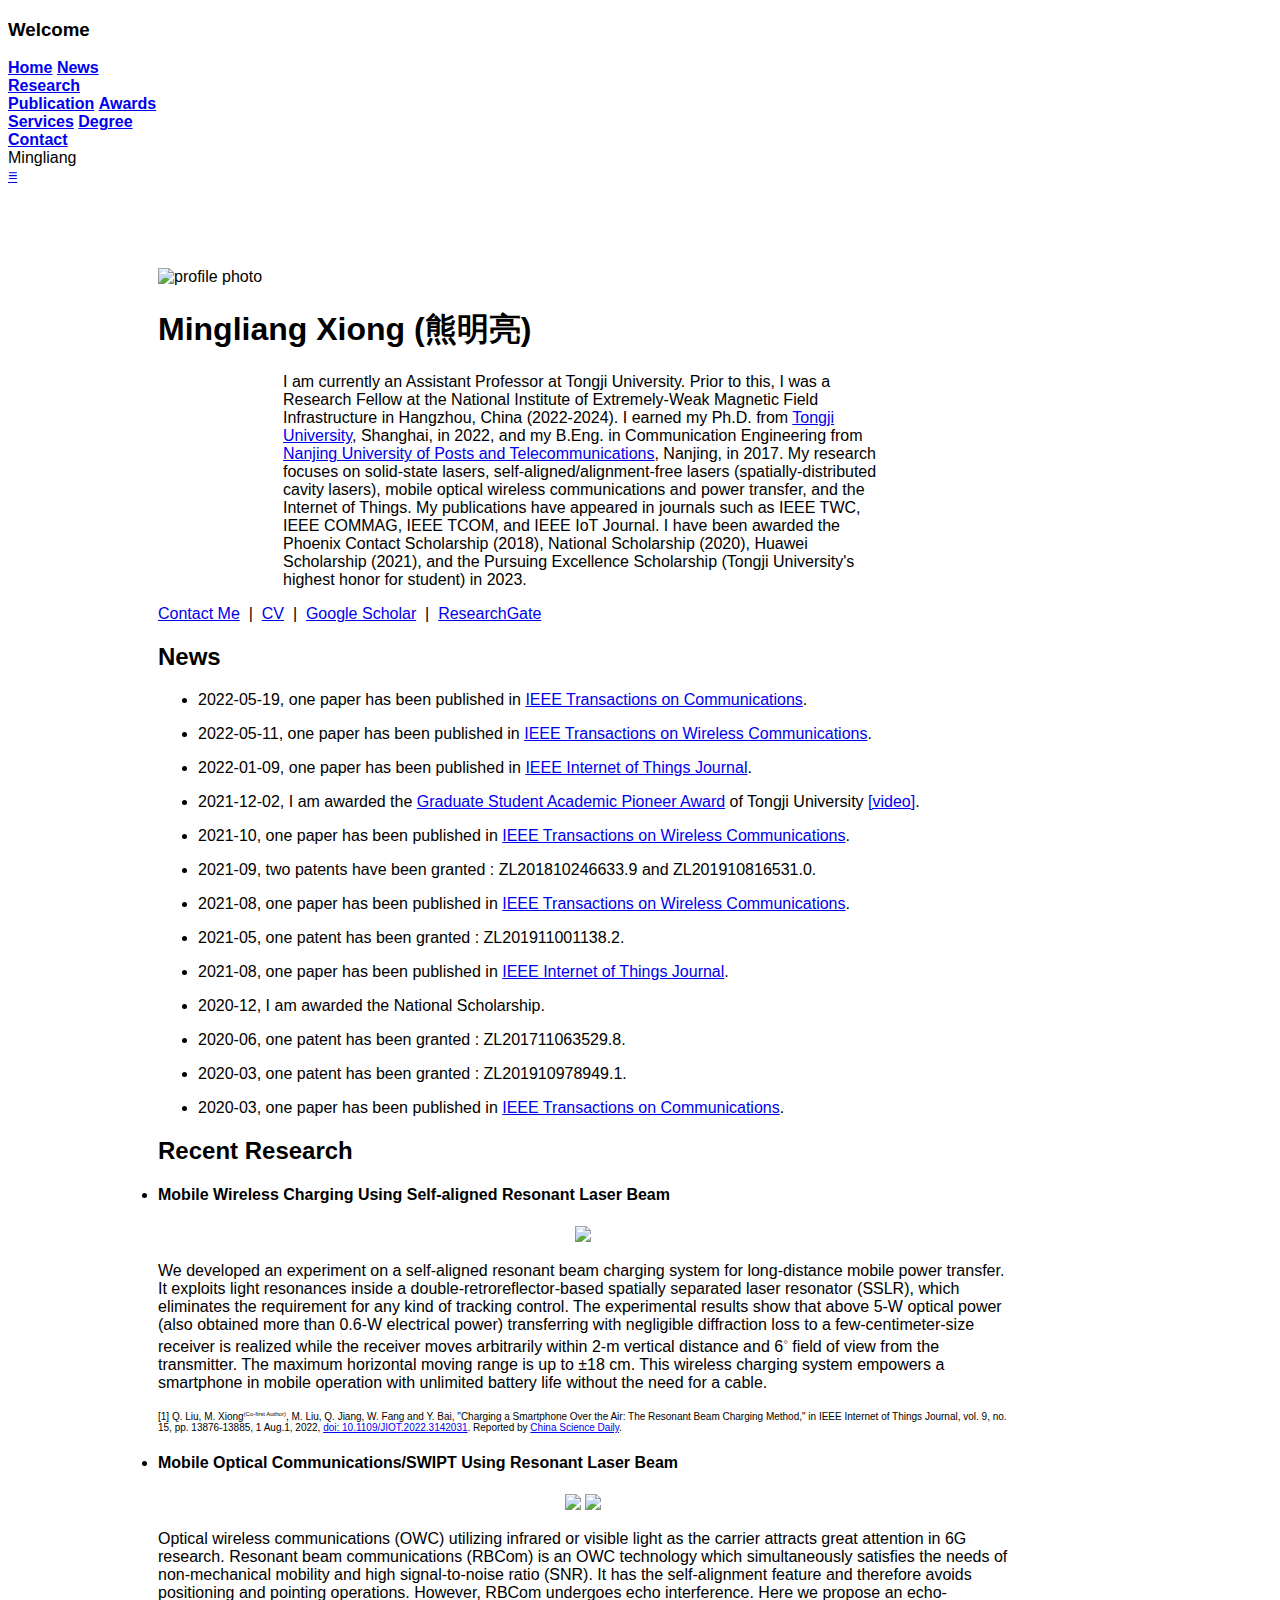
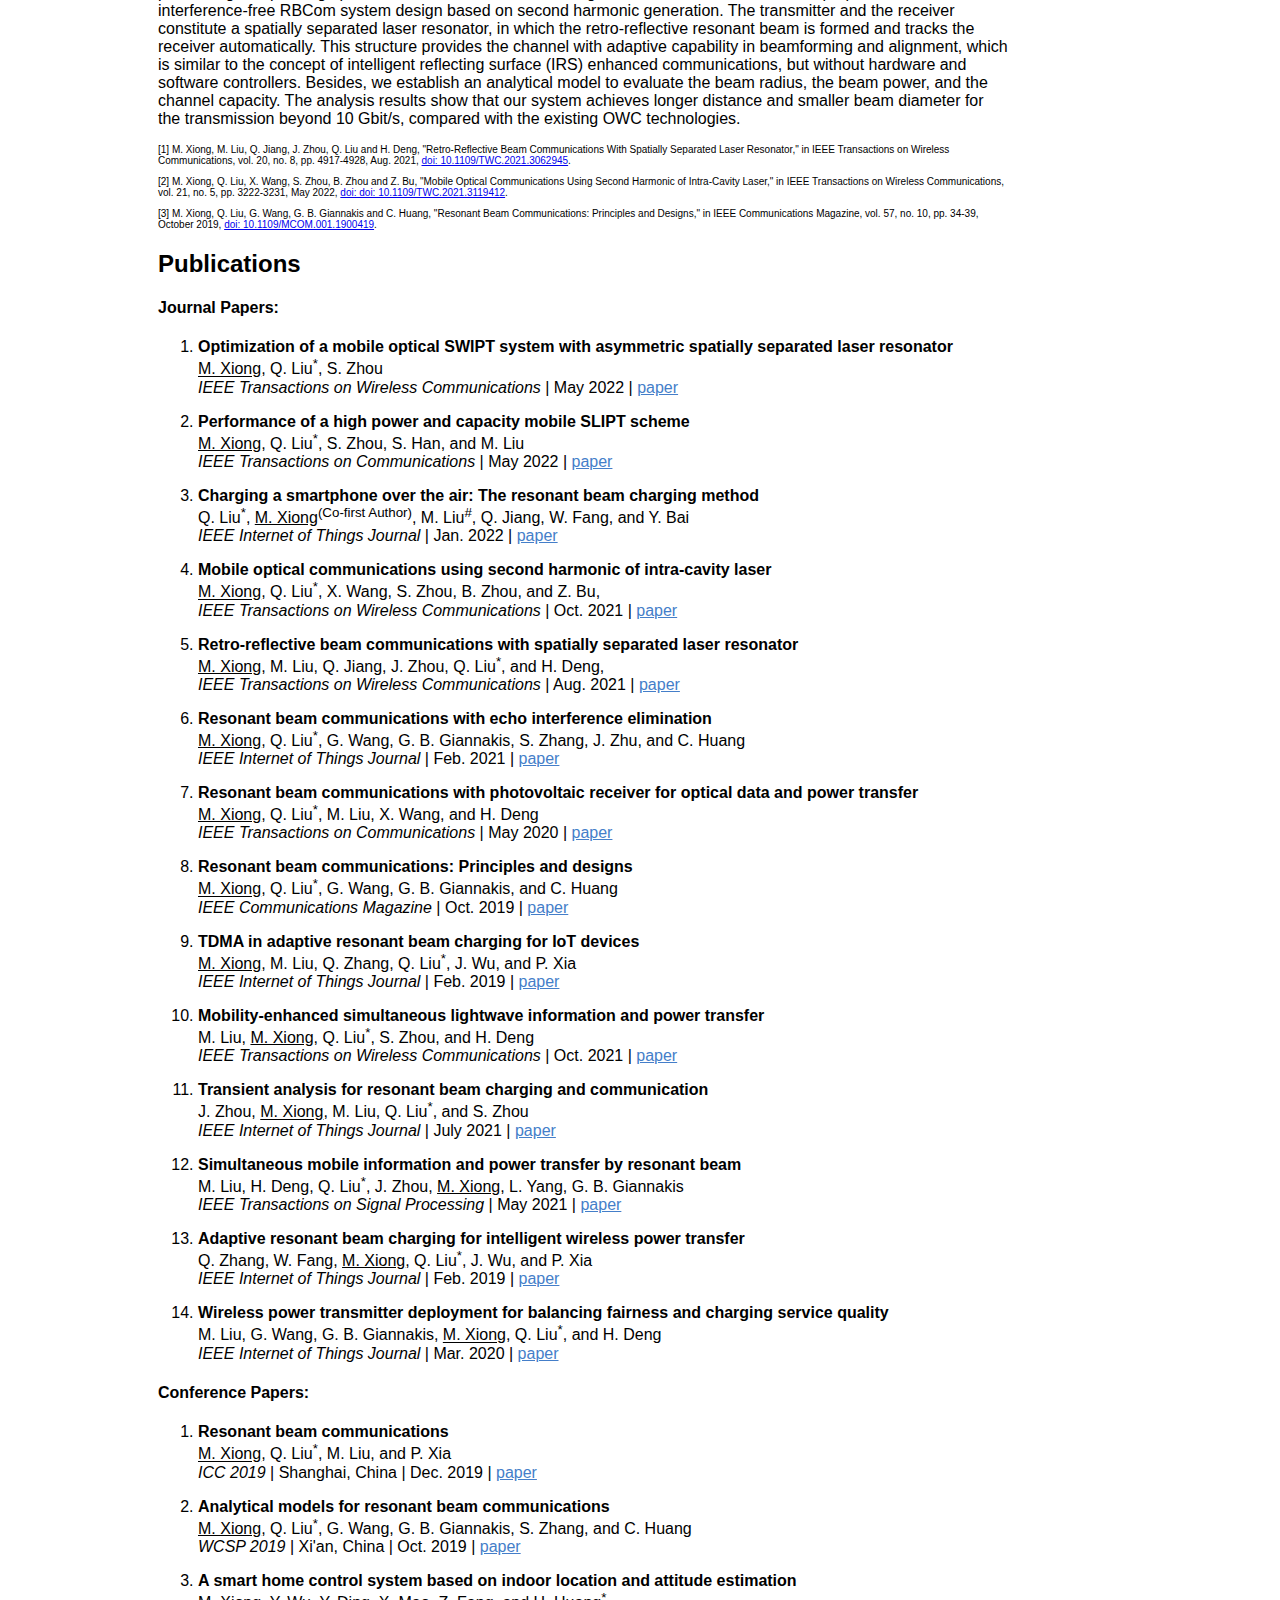
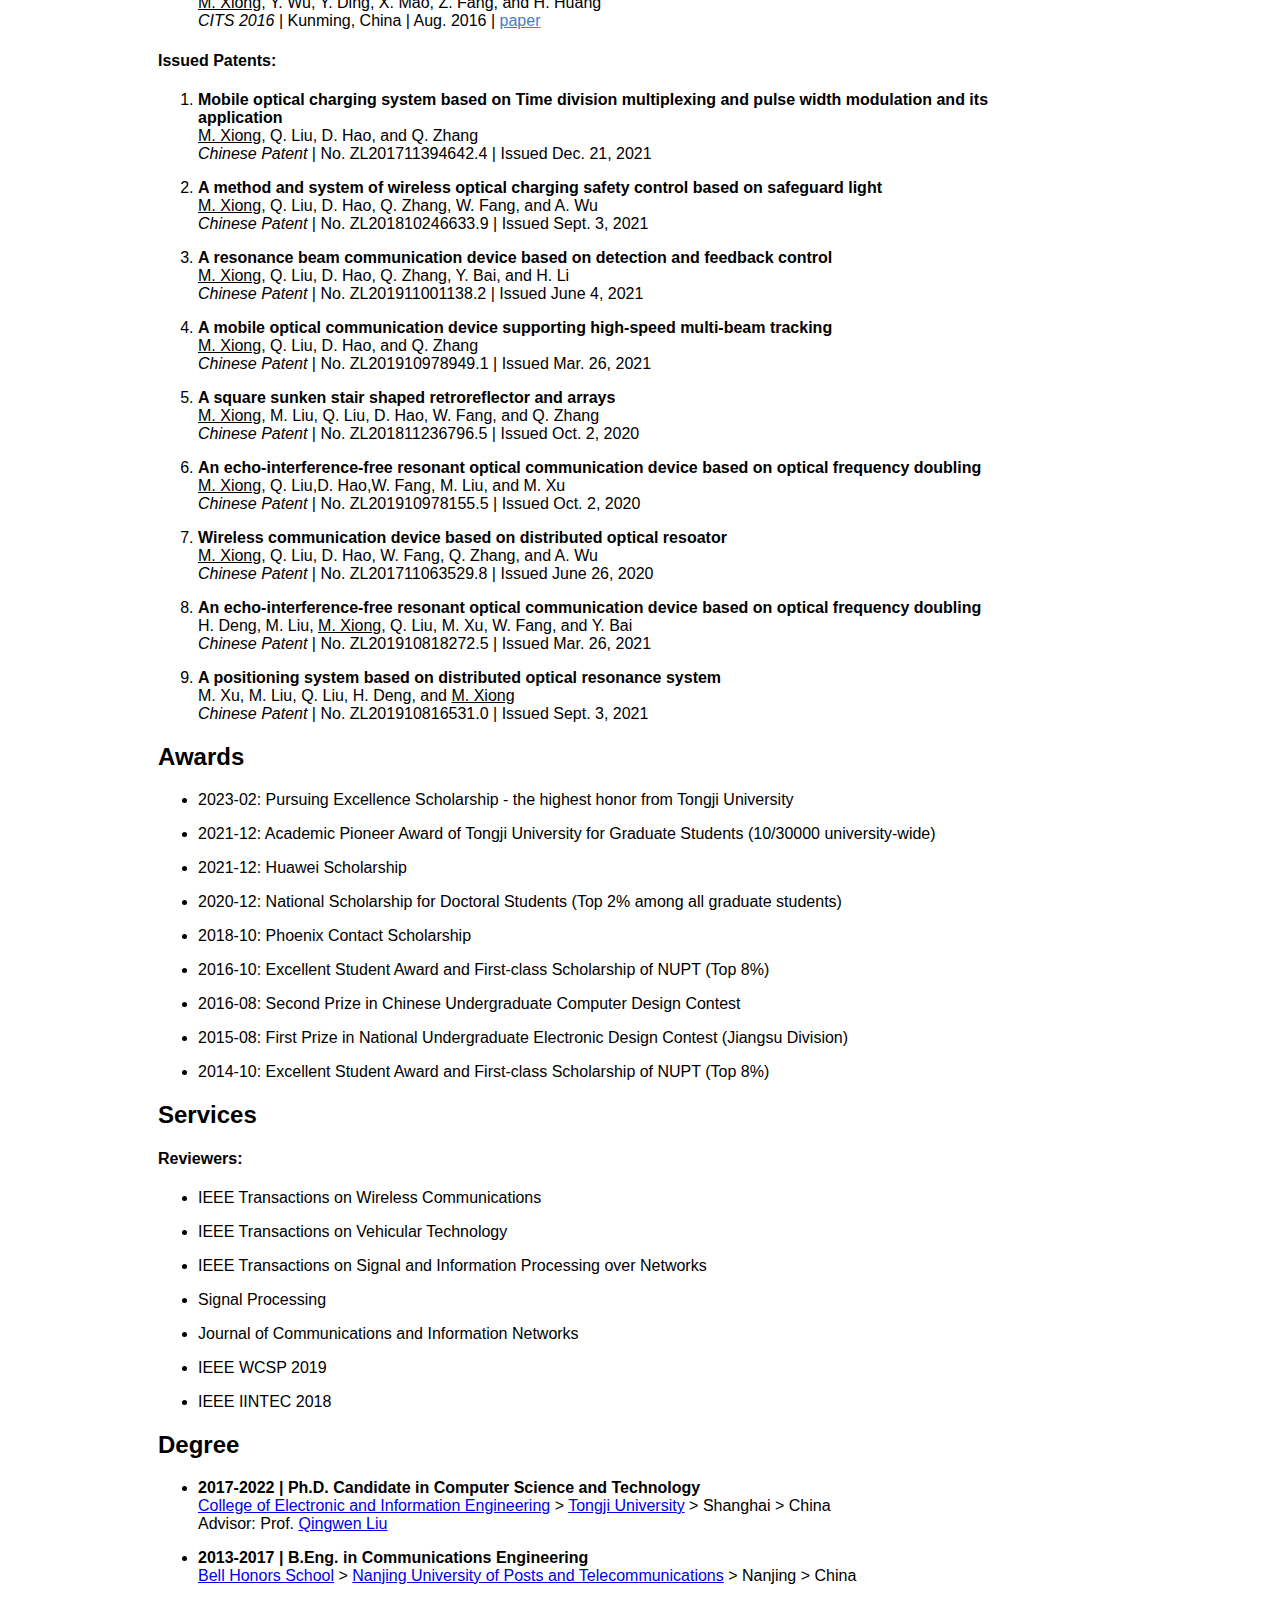
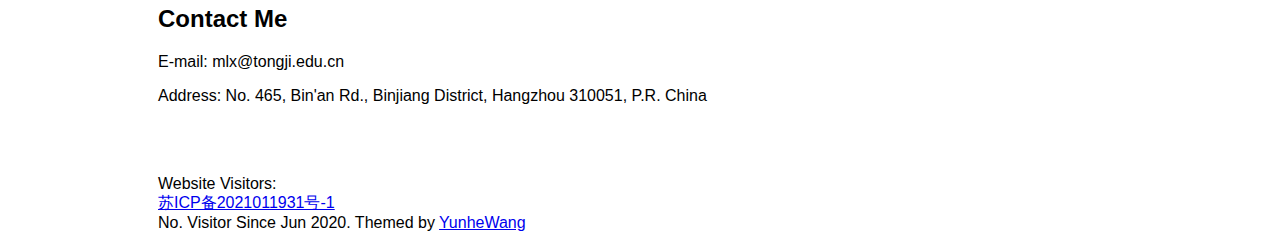
==== commit 677f9837: "revise" ====
--- a/index.html
+++ b/index.html
@@ -91,8 +91,11 @@
 <!-- The Home Section -->
     <div class="w3-container w3-center w3-padding-32" id="home">
       <img style="width: 80%;max-width: 180px" alt="profile photo" src="images/my_photo.jpg">
-      <h1>Mingliang Xiong</h1>
-      <p class="w3-justify" style="width:100%;border:0px;border-spacing:0px;border-collapse:separate;margin-right:auto;margin-left:auto;max-width:600px"> I am currently an Assitant Professor at Tongji University. Before that, I served as a research fellow at the National Institute of Extremely-Weak Magnetic Field Infrastructure, Hangzhou, China, from 2022 to 2024. I received the Ph.D. degree at <a href="https://www.tongji.edu.cn/" target="_blank">Tongji University</a>, Shanghai, China, in 2022, and received the B.Eng. degree in communication engineering from the <a href="http://www.njupt.edu.cn/" target="_blank">Nanjing University of Posts and Telecommunications</a>, Nanjing, China, in 2017. My research interests include solid-state laser, self-aligned/alignment-free laser (spatially-distributed cavity laser), moblie optical wireless communications and power transfer, and the Internet of Things. One experimental work, a long-range wireless charging system based on self-aligned laser, was reported by <a href="https://news.sciencenet.cn/sbhtmlnews/2022/1/367899.shtm" target="_blank">China Science Daily</a>. My works were published in journals such as IEEE TWC, IEEE COMMAG, IEEE TCOM, and IEEE IoTJ. I was awarded the Phoenix Contact Scholarship in 2018, the National Scholarship in 2020, the Huawei Scholarship in 2021, and the Pursuing Excellence Scholarship (the highest honor from Tongji University) at 2023.</p>
+      <h1>Mingliang Xiong (熊明亮)</h1>
+      <p class="w3-justify" style="width:100%;border:0px;border-spacing:0px;border-collapse:separate;margin-right:auto;margin-left:auto;max-width:600px">
+I am currently an Assistant Professor at Tongji University. Prior to this, I was a Research Fellow at the National Institute of Extremely-Weak Magnetic Field Infrastructure in Hangzhou, China (2022-2024). I earned my Ph.D. from <a href="https://www.tongji.edu.cn/" target="_blank">Tongji University</a>, Shanghai, in 2022, and my B.Eng. in Communication Engineering from <a href="http://www.njupt.edu.cn/" target="_blank">Nanjing University of Posts and Telecommunications</a>, Nanjing, in 2017. My research focuses on solid-state lasers, self-aligned/alignment-free lasers (spatially-distributed cavity lasers), mobile optical wireless communications and power transfer, and the Internet of Things. My publications have appeared in journals such as IEEE TWC, IEEE COMMAG, IEEE TCOM, and IEEE IoT Journal. I have been awarded the Phoenix Contact Scholarship (2018), National Scholarship (2020), Huawei Scholarship (2021), and the Pursuing Excellence Scholarship (Tongji University's highest honor for student) in 2023.
+
+</p>
       <p class="w3-center">
           <a href="#contact">Contact Me</a> &nbsp|&nbsp
 		  <a href="CV_Mingliang_Xiong.pdf" target="_blank">CV</a> &nbsp|&nbsp
@@ -139,7 +142,7 @@
 The experimental results show that above 5-W optical power (also obtained more than 0.6-W electrical power) transferring with negligible diffraction loss to a few-centimeter-size receiver is realized while the receiver moves arbitrarily within 2-m vertical distance and 6<sup>◦</sup> field of view from the transmitter. The maximum horizontal moving range is up to ±18 cm. This wireless charging system empowers a smartphone in mobile operation with unlimited battery life without the need for a cable.
         </p> 
         <p style="font-size: 10px;">
-[1] Q. Liu, M. Xiong<sup><a style="font-size:6px">(Co-first Author)</a></sup>, M. Liu, Q. Jiang, W. Fang and Y. Bai, "Charging a Smartphone Over the Air: The Resonant Beam Charging Method," in IEEE Internet of Things Journal, vol. 9, no. 15, pp. 13876-13885, 1 Aug.1, 2022, <a target="_blank" href="https://ieeexplore.ieee.org/document/9677003">doi: 10.1109/JIOT.2022.3142031</a>.
+[1] Q. Liu, M. Xiong<sup><a style="font-size:6px">(Co-first Author)</a></sup>, M. Liu, Q. Jiang, W. Fang and Y. Bai, "Charging a Smartphone Over the Air: The Resonant Beam Charging Method," in IEEE Internet of Things Journal, vol. 9, no. 15, pp. 13876-13885, 1 Aug.1, 2022, <a target="_blank" href="https://ieeexplore.ieee.org/document/9677003">doi: 10.1109/JIOT.2022.3142031</a>. Reported by <a href="https://news.sciencenet.cn/sbhtmlnews/2022/1/367899.shtm" target="_blank">China Science Daily</a>.
         </p>
 
         <h4><li>Mobile Optical Communications/SWIPT Using Resonant Laser Beam</li></h4>
@@ -478,7 +481,7 @@
 	<div class="w3-container w3-padding-32" id="contact">
 		<h2>Contact Me</h2>
 		<!--<p>Phone: (+86) 185 5016 7046</p>-->
-		<p>E-mail: xiongml@foxmail.com</p>
+		<p>E-mail: mlx@tongji.edu.cn</p>
 		<p>Address: No. 465, Bin'an Rd., Binjiang District, Hangzhou 310051, P.R. China</p>
 		
 <br>
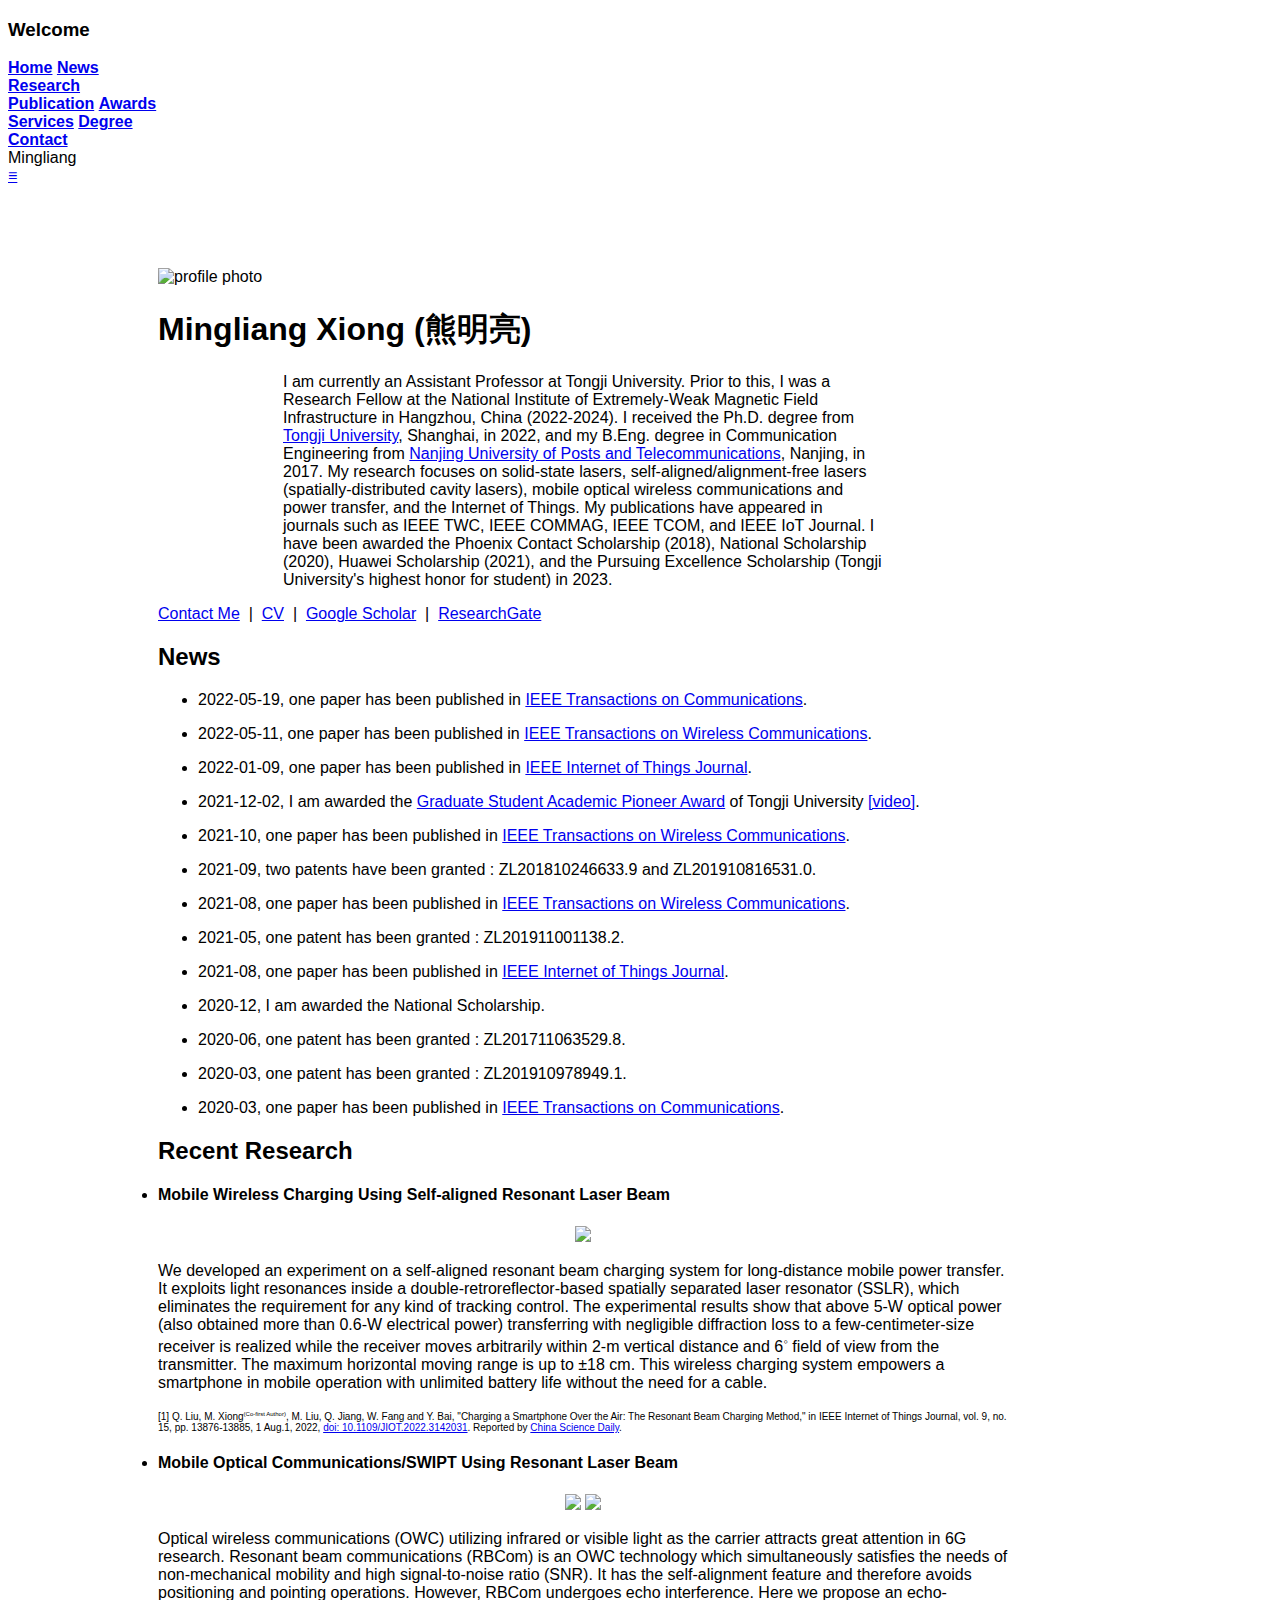
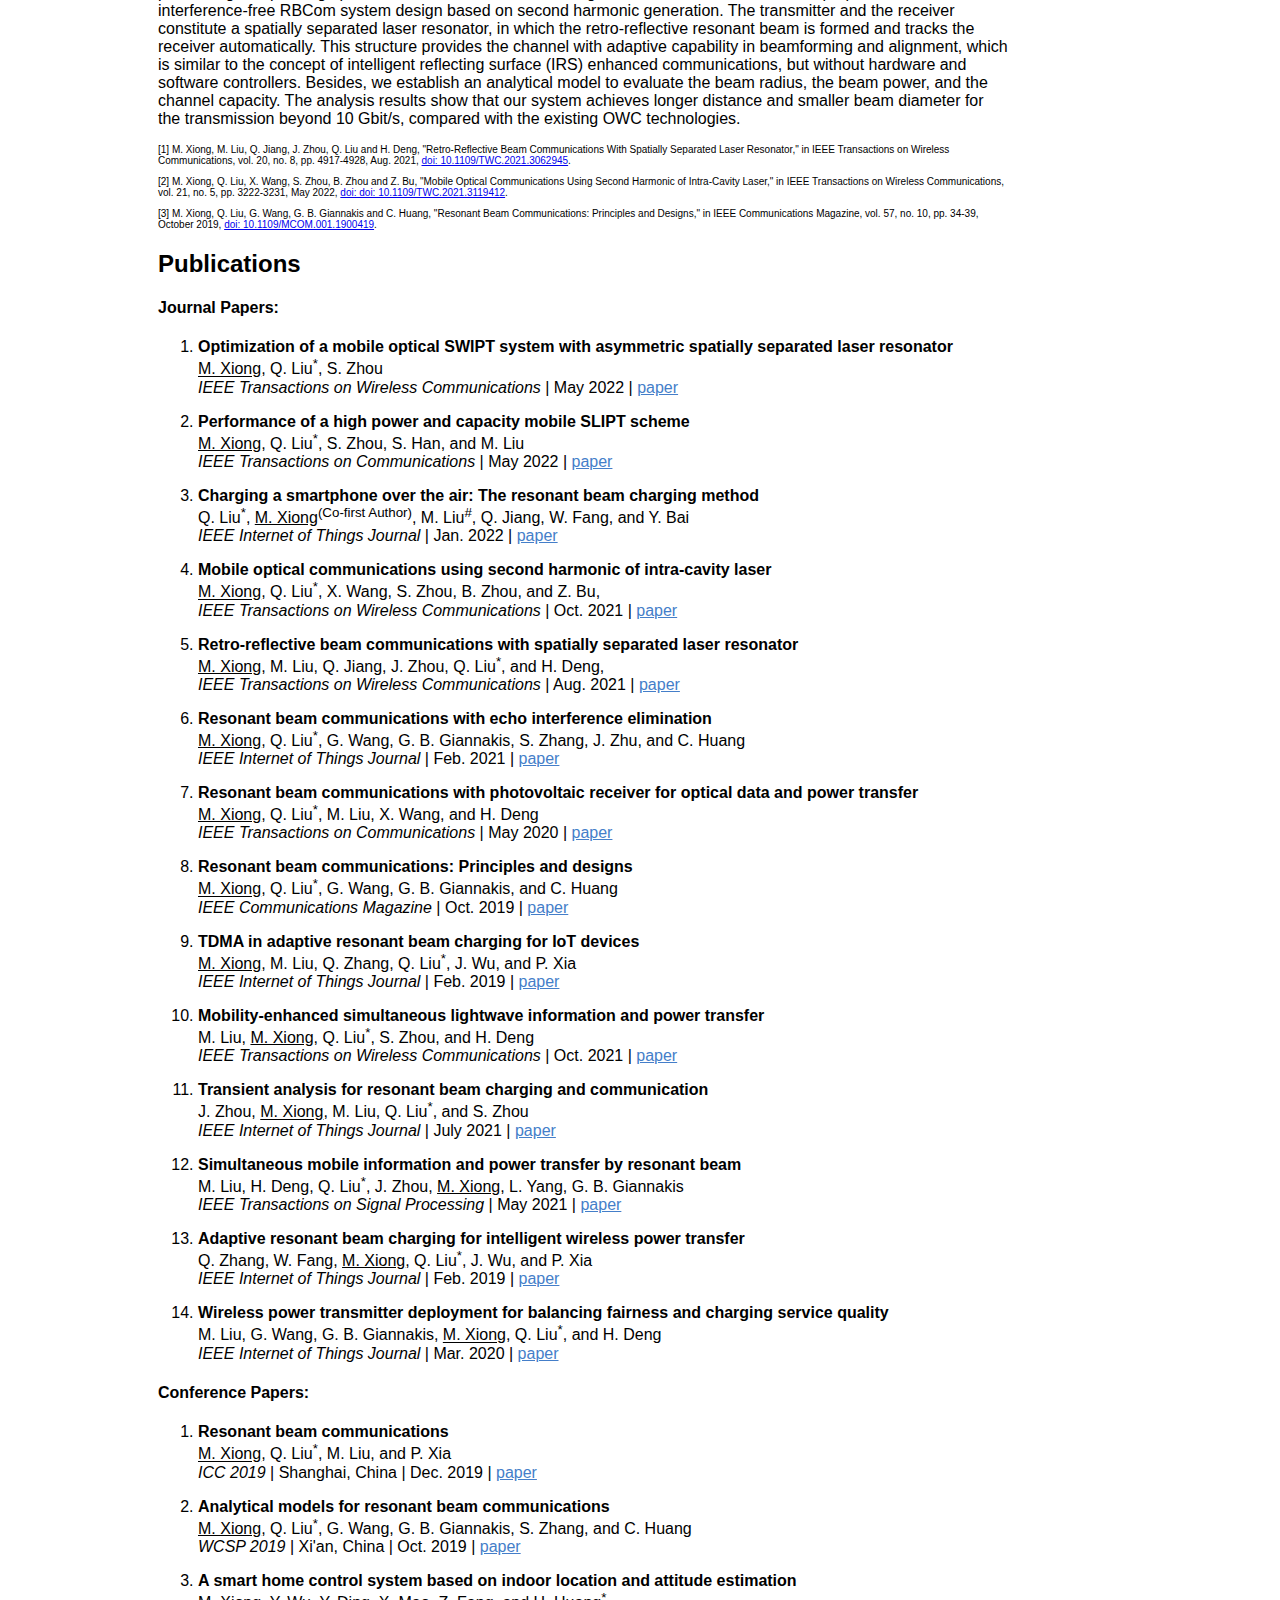
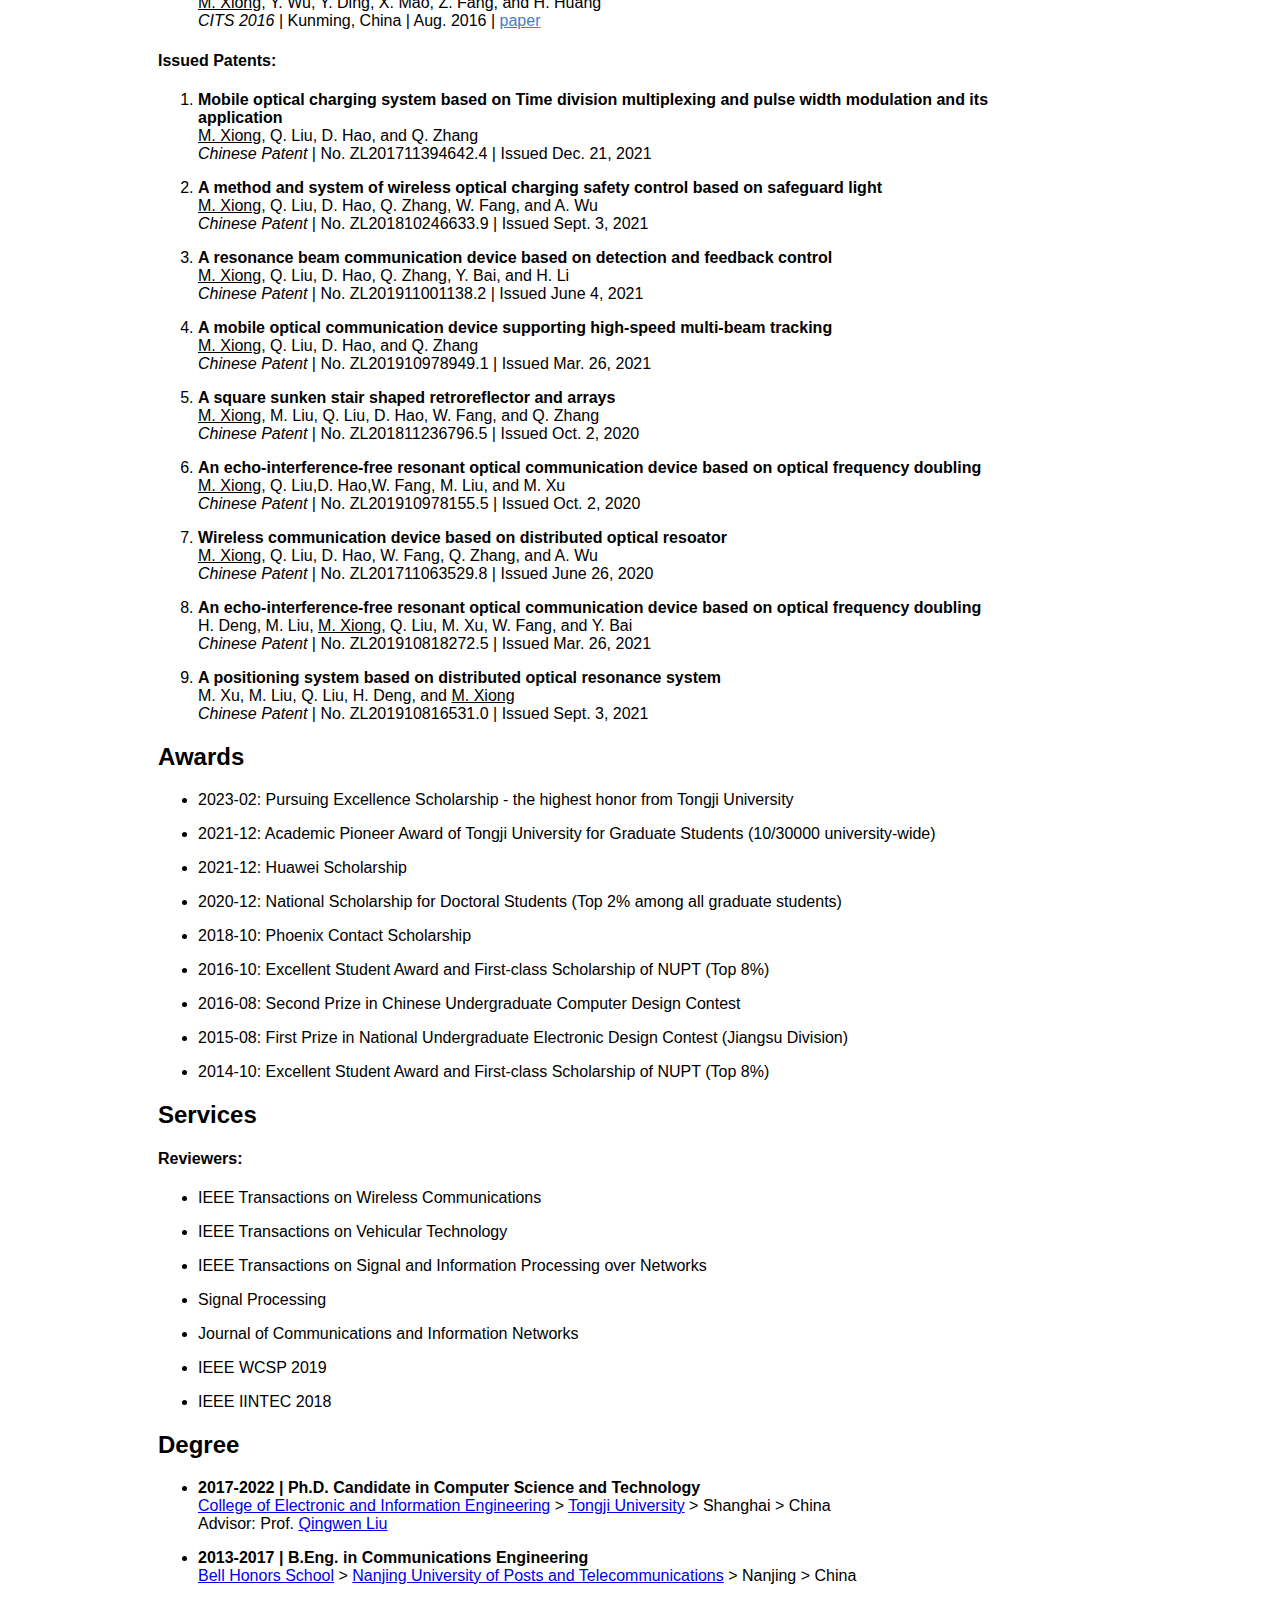
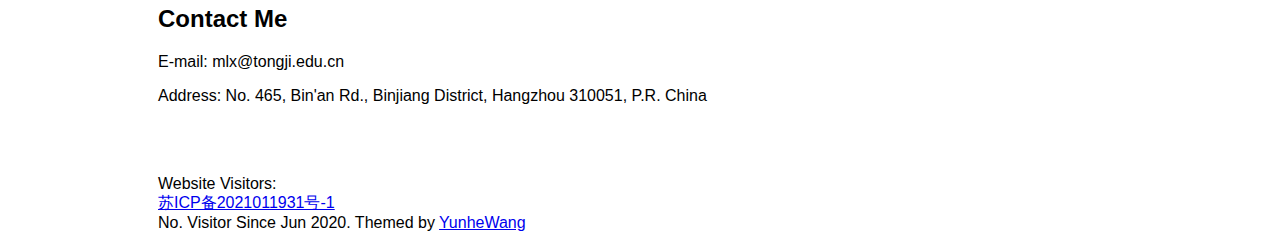
==== commit 7cfda396: "revise" ====
--- a/index.html
+++ b/index.html
@@ -93,7 +93,7 @@
       <img style="width: 80%;max-width: 180px" alt="profile photo" src="images/my_photo.jpg">
       <h1>Mingliang Xiong (熊明亮)</h1>
       <p class="w3-justify" style="width:100%;border:0px;border-spacing:0px;border-collapse:separate;margin-right:auto;margin-left:auto;max-width:600px">
-I am currently an Assistant Professor at Tongji University. Prior to this, I was a Research Fellow at the National Institute of Extremely-Weak Magnetic Field Infrastructure in Hangzhou, China (2022-2024). I earned my Ph.D. from <a href="https://www.tongji.edu.cn/" target="_blank">Tongji University</a>, Shanghai, in 2022, and my B.Eng. in Communication Engineering from <a href="http://www.njupt.edu.cn/" target="_blank">Nanjing University of Posts and Telecommunications</a>, Nanjing, in 2017. My research focuses on solid-state lasers, self-aligned/alignment-free lasers (spatially-distributed cavity lasers), mobile optical wireless communications and power transfer, and the Internet of Things. My publications have appeared in journals such as IEEE TWC, IEEE COMMAG, IEEE TCOM, and IEEE IoT Journal. I have been awarded the Phoenix Contact Scholarship (2018), National Scholarship (2020), Huawei Scholarship (2021), and the Pursuing Excellence Scholarship (Tongji University's highest honor for student) in 2023.
+I am currently an Assistant Professor at Tongji University. Prior to this, I was a Research Fellow at the National Institute of Extremely-Weak Magnetic Field Infrastructure in Hangzhou, China (2022-2024). I received the Ph.D. degree from <a href="https://www.tongji.edu.cn/" target="_blank">Tongji University</a>, Shanghai, in 2022, and my B.Eng. degree in Communication Engineering from <a href="http://www.njupt.edu.cn/" target="_blank">Nanjing University of Posts and Telecommunications</a>, Nanjing, in 2017. My research focuses on solid-state lasers, self-aligned/alignment-free lasers (spatially-distributed cavity lasers), mobile optical wireless communications and power transfer, and the Internet of Things. My publications have appeared in journals such as IEEE TWC, IEEE COMMAG, IEEE TCOM, and IEEE IoT Journal. I have been awarded the Phoenix Contact Scholarship (2018), National Scholarship (2020), Huawei Scholarship (2021), and the Pursuing Excellence Scholarship (Tongji University's highest honor for student) in 2023.
 
 </p>
       <p class="w3-center">
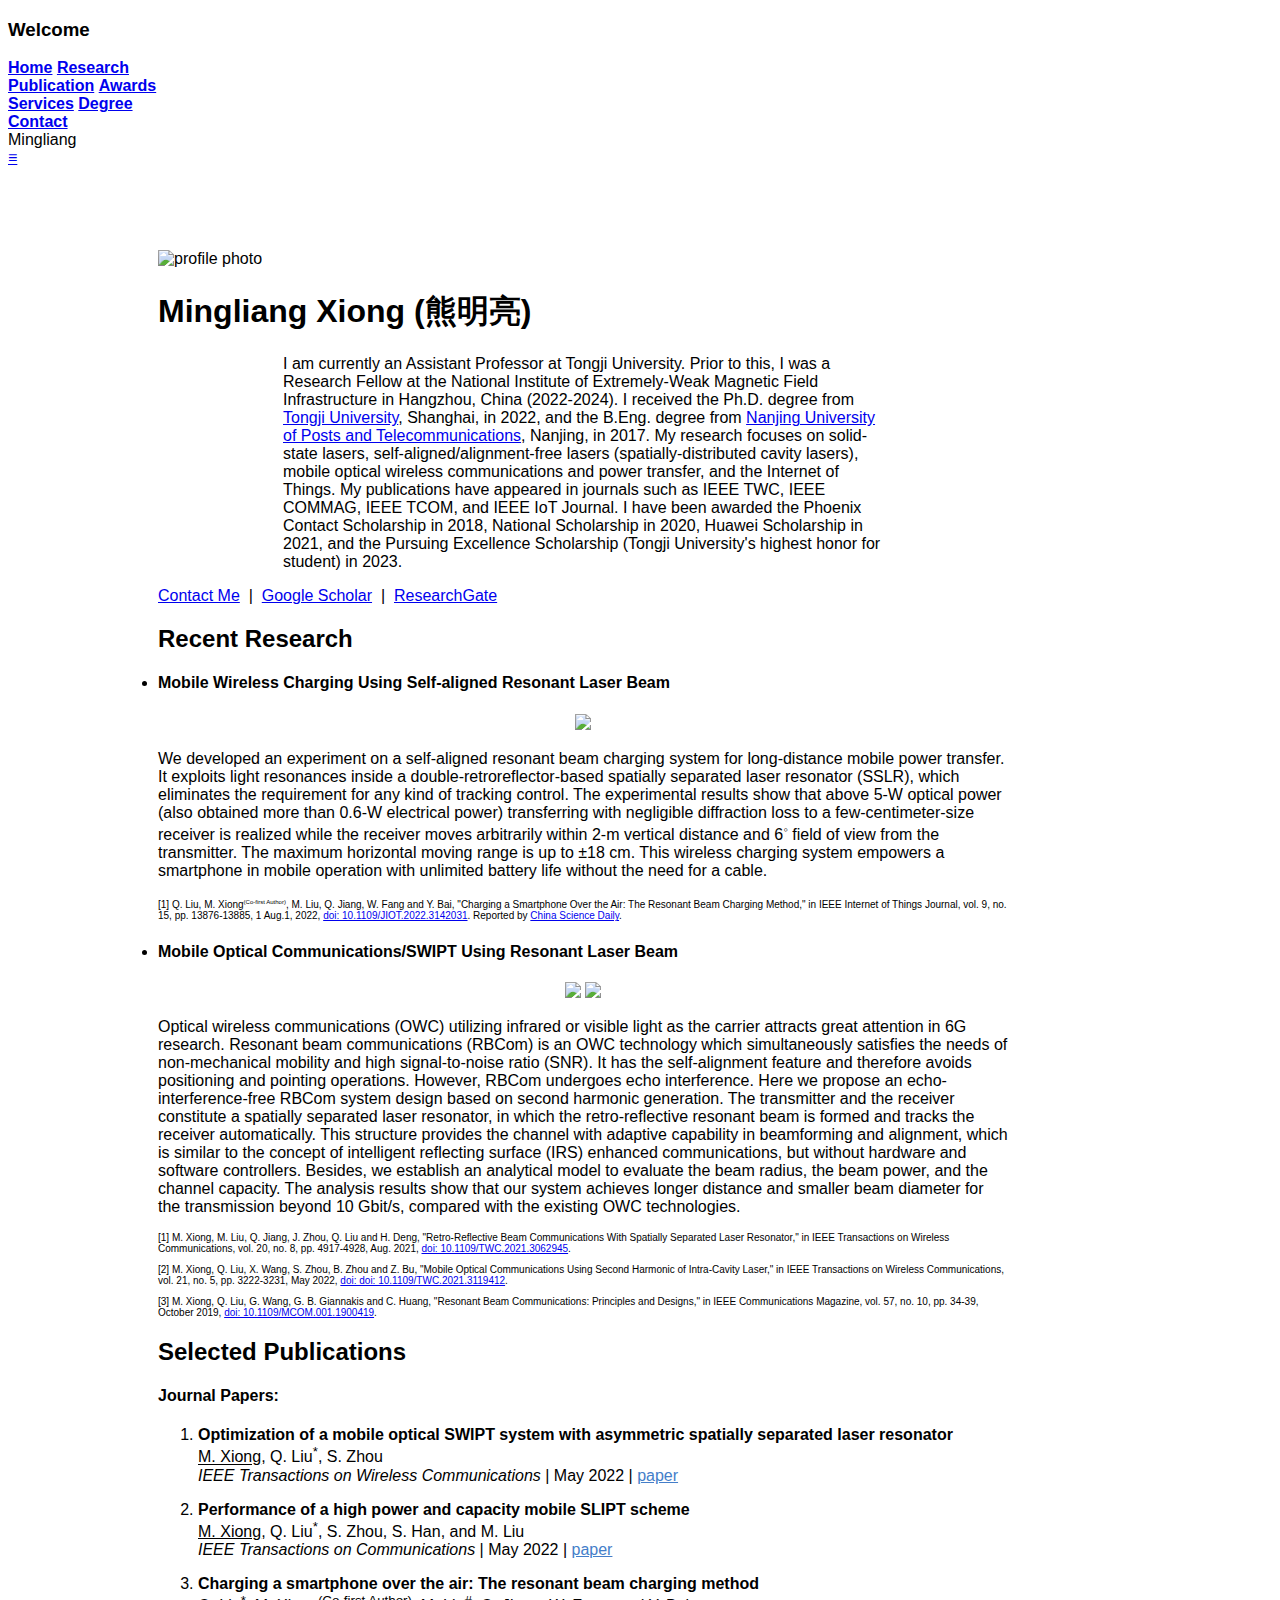
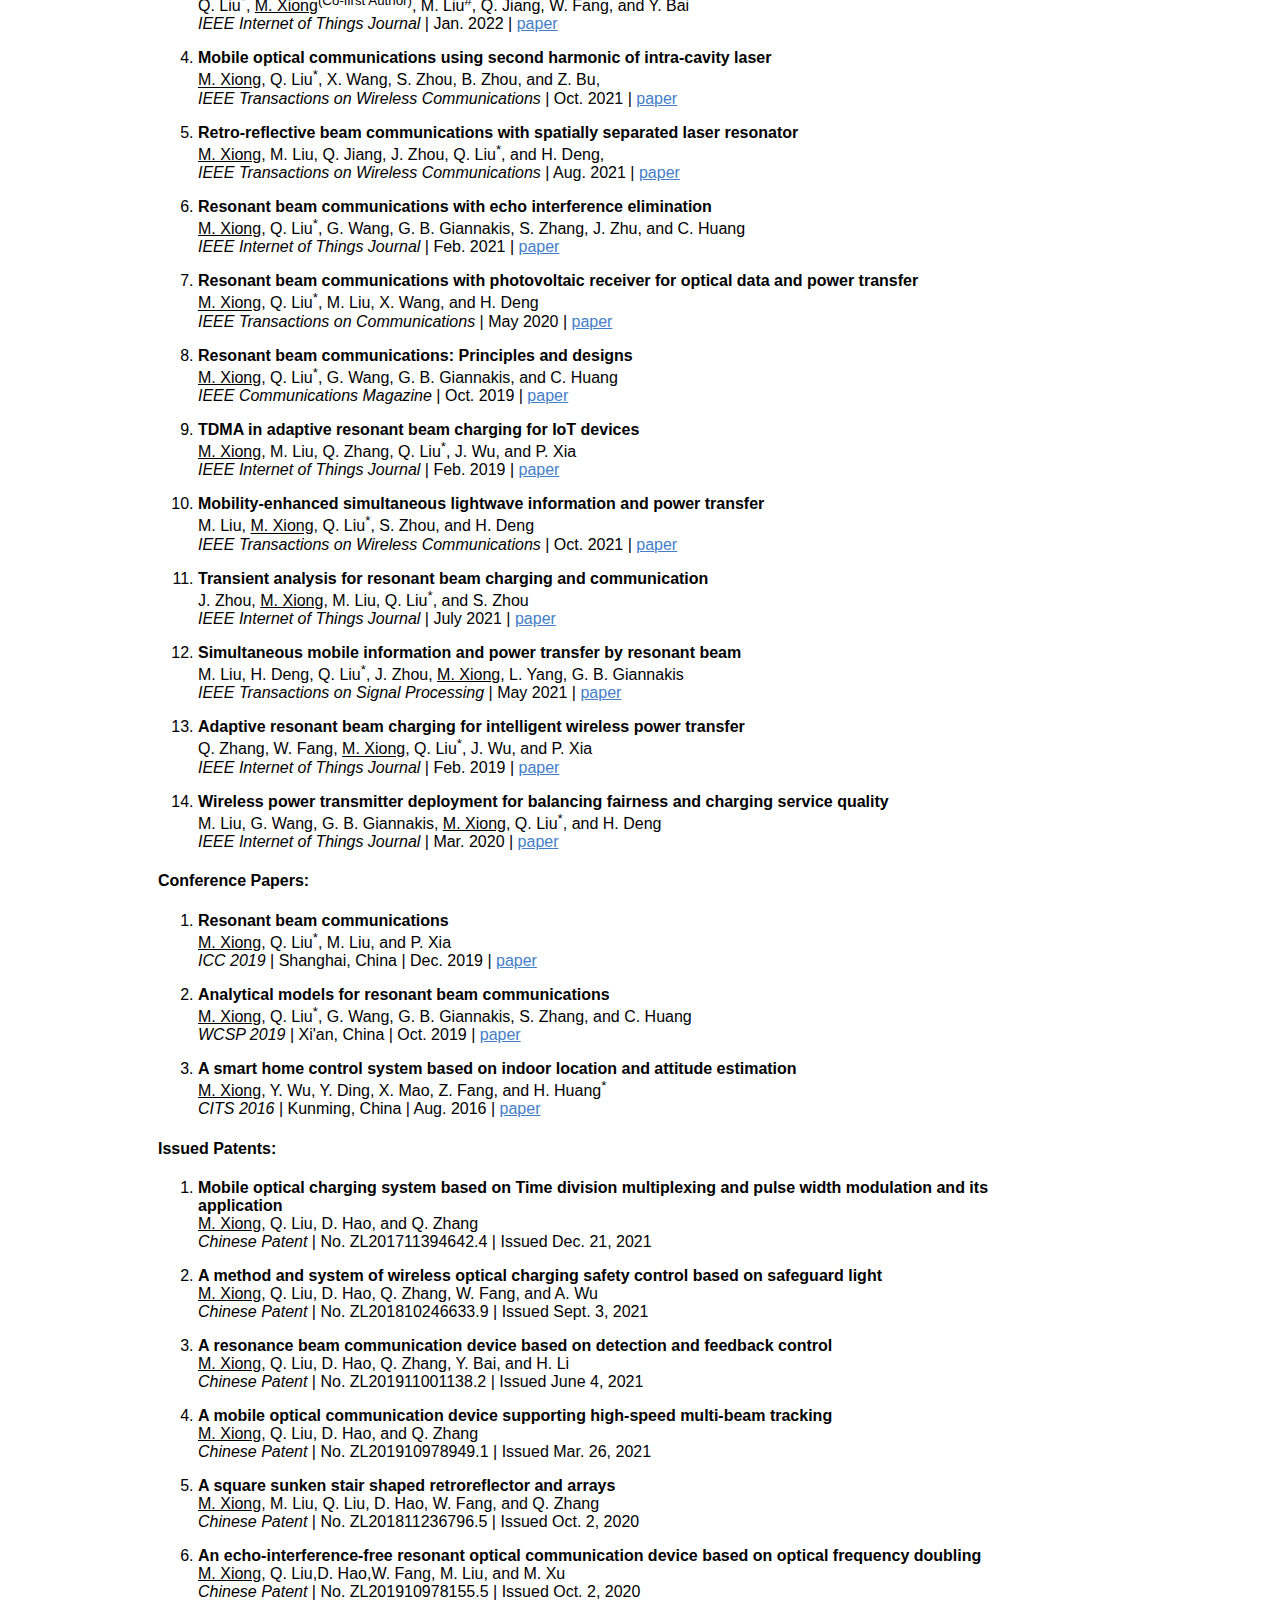
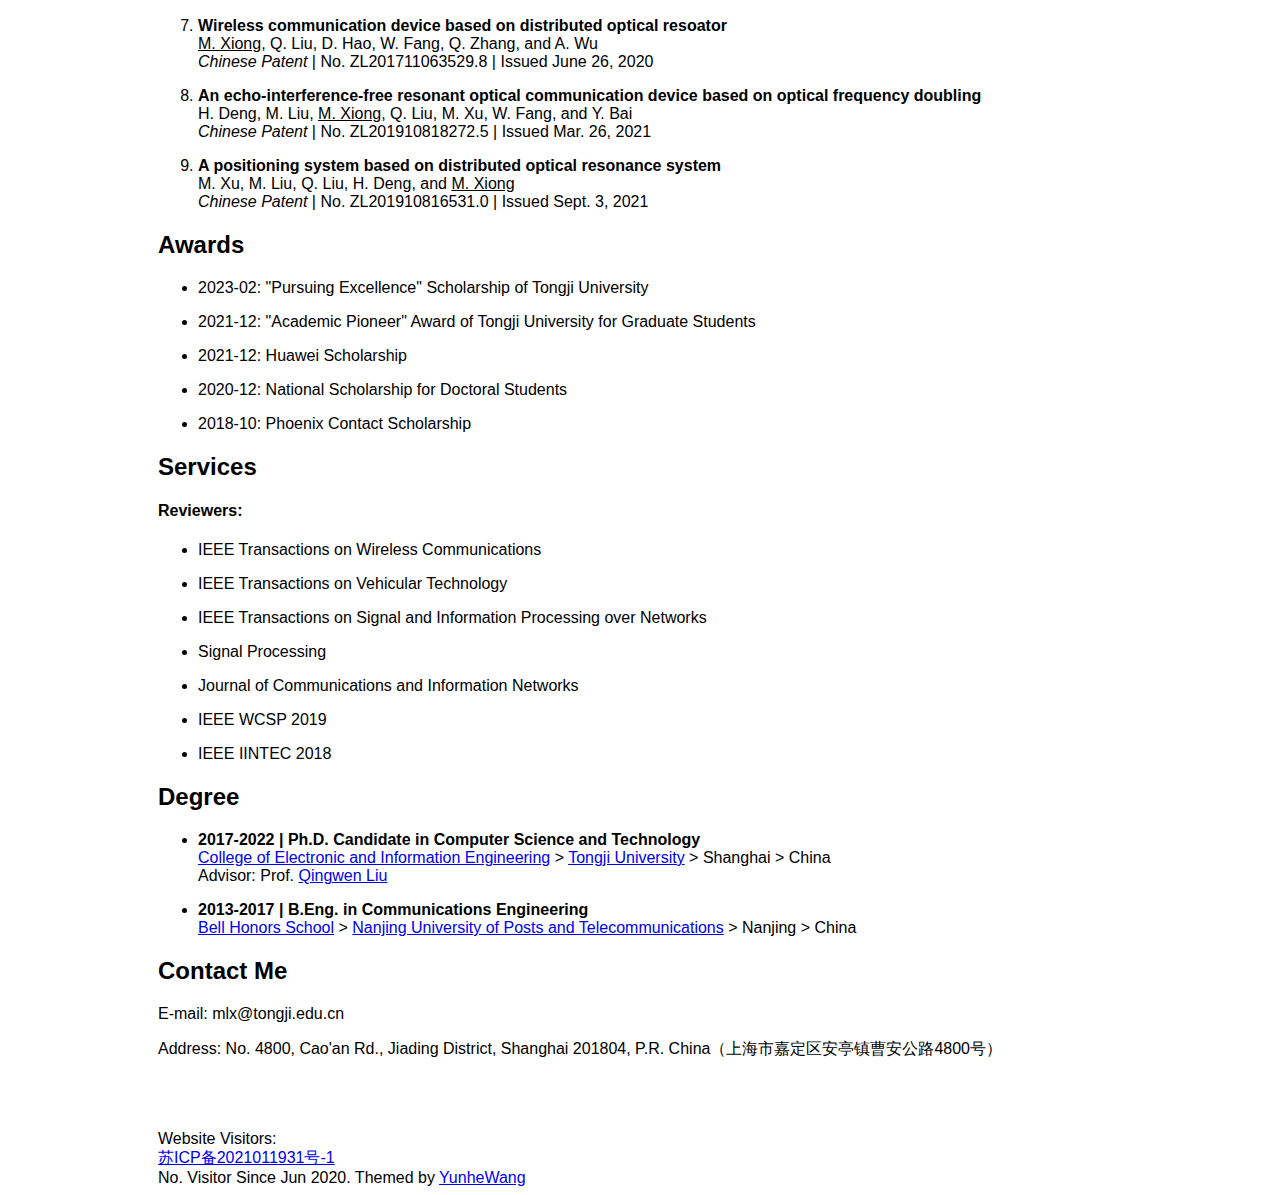
==== commit 542e50c1: "Update index.html" ====
--- a/index.html
+++ b/index.html
@@ -62,7 +62,7 @@
   </div>
   <div class="w3-padding-64 w3-text-light-grey w3-large" style="font-weight:bold">
     <a href="#home" class="w3-bar-item w3-button">Home</a>
-    <a href="#news" class="w3-bar-item w3-button">News</a>
+    <!-- <a href="#news" class="w3-bar-item w3-button">News</a> -->
     <a href="#research" class="w3-bar-item w3-button">Research</a>
     <a href="#publications" class="w3-bar-item w3-button">Publication</a>
     <a href="#awards" class="w3-bar-item w3-button">Awards</a>
@@ -93,12 +93,12 @@
       <img style="width: 80%;max-width: 180px" alt="profile photo" src="images/my_photo.jpg">
       <h1>Mingliang Xiong (熊明亮)</h1>
       <p class="w3-justify" style="width:100%;border:0px;border-spacing:0px;border-collapse:separate;margin-right:auto;margin-left:auto;max-width:600px">
-I am currently an Assistant Professor at Tongji University. Prior to this, I was a Research Fellow at the National Institute of Extremely-Weak Magnetic Field Infrastructure in Hangzhou, China (2022-2024). I received the Ph.D. degree from <a href="https://www.tongji.edu.cn/" target="_blank">Tongji University</a>, Shanghai, in 2022, and my B.Eng. degree in Communication Engineering from <a href="http://www.njupt.edu.cn/" target="_blank">Nanjing University of Posts and Telecommunications</a>, Nanjing, in 2017. My research focuses on solid-state lasers, self-aligned/alignment-free lasers (spatially-distributed cavity lasers), mobile optical wireless communications and power transfer, and the Internet of Things. My publications have appeared in journals such as IEEE TWC, IEEE COMMAG, IEEE TCOM, and IEEE IoT Journal. I have been awarded the Phoenix Contact Scholarship (2018), National Scholarship (2020), Huawei Scholarship (2021), and the Pursuing Excellence Scholarship (Tongji University's highest honor for student) in 2023.
+I am currently an Assistant Professor at Tongji University. Prior to this, I was a Research Fellow at the National Institute of Extremely-Weak Magnetic Field Infrastructure in Hangzhou, China (2022-2024). I received the Ph.D. degree from <a href="https://www.tongji.edu.cn/" target="_blank">Tongji University</a>, Shanghai, in 2022, and the B.Eng. degree from <a href="http://www.njupt.edu.cn/" target="_blank">Nanjing University of Posts and Telecommunications</a>, Nanjing, in 2017. My research focuses on solid-state lasers, self-aligned/alignment-free lasers (spatially-distributed cavity lasers), mobile optical wireless communications and power transfer, and the Internet of Things. My publications have appeared in journals such as IEEE TWC, IEEE COMMAG, IEEE TCOM, and IEEE IoT Journal. I have been awarded the Phoenix Contact Scholarship in 2018, National Scholarship in 2020, Huawei Scholarship in 2021, and the Pursuing Excellence Scholarship (Tongji University's highest honor for student) in 2023.
 
 </p>
       <p class="w3-center">
           <a href="#contact">Contact Me</a> &nbsp|&nbsp
-		  <a href="CV_Mingliang_Xiong.pdf" target="_blank">CV</a> &nbsp|&nbsp
+	<!--	  <a href="CV_Mingliang_Xiong.pdf" target="_blank">CV</a> &nbsp|&nbsp -->
           <a href="https://scholar.google.co.jp/citations?user=X-sS75cAAAAJ&hl=zh-CN" target="_blank">Google Scholar</a>  &nbsp|&nbsp
 		  <a href="https://www.researchgate.net/profile/Mingliang-Xiong" target="_blank"> ResearchGate </a>
           <!-- <a href="https://www.zhihu.com/people/YunheWang"> Zhi Hu </a> &nbsp/&nbsp -->
@@ -108,7 +108,7 @@
   </div>
 
 <!-- The News Section -->
-  <div class="w3-container w3-light-grey w3-padding-32" id="news">
+<!--  <div class="w3-container w3-light-grey w3-padding-32" id="news">
    <h2>News</h2>
 		<ul>
 		<p></p><li> 2022-05-19, one paper has been published in <a target="_blank" href="http://www.doi.org/10.1109/TCOMM.2022.3175848">IEEE Transactions on Communications</a>.</li><p></p>
@@ -126,7 +126,7 @@
 		<p></p><li> 2020-03, one paper has been published in <a target="_blank" href="https://ieeexplore.ieee.org/document/8999738">IEEE Transactions on Communications</a>.</li><p></p>
 		
 		<ul>
-  </div>
+  </div>-->
 <!-- The Research Section -->
   <div class="w3-container w3-padding-32" id="research">
     <h2>Recent Research</h2>
@@ -186,7 +186,7 @@
  
 <!-- The Publications Section -->
   <div class="w3-container w3-padding-32" "="" id="publications">
-    <h2>Publications</h2>
+    <h2>Selected Publications</h2>
 
 <!--<h4> Preprint Papers:</h4>
 	<ol>
@@ -196,8 +196,6 @@
 <h4> Journal Papers:</h4>
 
 	<ol>
-
-	
 		<p><li>
 		<strong>Optimization of a mobile optical SWIPT system with asymmetric spatially separated laser resonator</strong>
 		<br>
@@ -427,15 +425,11 @@
   <div class="w3-container w3-light-grey  w3-padding-32" id="awards">
     <h2>Awards</h2>
 	<ul>
-	<p><li>  2023-02: Pursuing Excellence Scholarship - the highest honor from Tongji University</li></p>
-	<p><li>  2021-12: Academic Pioneer Award of Tongji University for Graduate Students (10/30000 university-wide)</li></p>
+	<p><li>  2023-02: "Pursuing Excellence" Scholarship of Tongji University</li></p>
+	<p><li>  2021-12: "Academic Pioneer" Award of Tongji University for Graduate Students</li></p>
 	<p><li>  2021-12: Huawei Scholarship</li></p>
-	<p><li>  2020-12: National Scholarship for Doctoral Students (Top 2% among all graduate students)</li></p>
+	<p><li>  2020-12: National Scholarship for Doctoral Students </li></p>
 	<p><li>  2018-10: Phoenix Contact Scholarship</li></p>
-	<p><li>  2016-10: Excellent Student Award and First-class Scholarship of NUPT (Top 8%)</li></p>
-	<p><li>  2016-08: Second Prize in Chinese Undergraduate Computer Design Contest</li></p>
-	<p><li>  2015-08: First Prize in National Undergraduate Electronic Design Contest (Jiangsu Division)</li></p>
-	<p><li>  2014-10: Excellent Student Award and First-class Scholarship of NUPT (Top 8%)</li></p>
 	</ul>
 	</div>  
   
@@ -482,7 +476,7 @@
 		<h2>Contact Me</h2>
 		<!--<p>Phone: (+86) 185 5016 7046</p>-->
 		<p>E-mail: mlx@tongji.edu.cn</p>
-		<p>Address: No. 465, Bin'an Rd., Binjiang District, Hangzhou 310051, P.R. China</p>
+		<p>Address: No. 4800, Cao'an Rd., Jiading District, Shanghai 201804, P.R. China（上海市嘉定区安亭镇曹安公路4800号）</p>
 		
 <br>
 <br>
